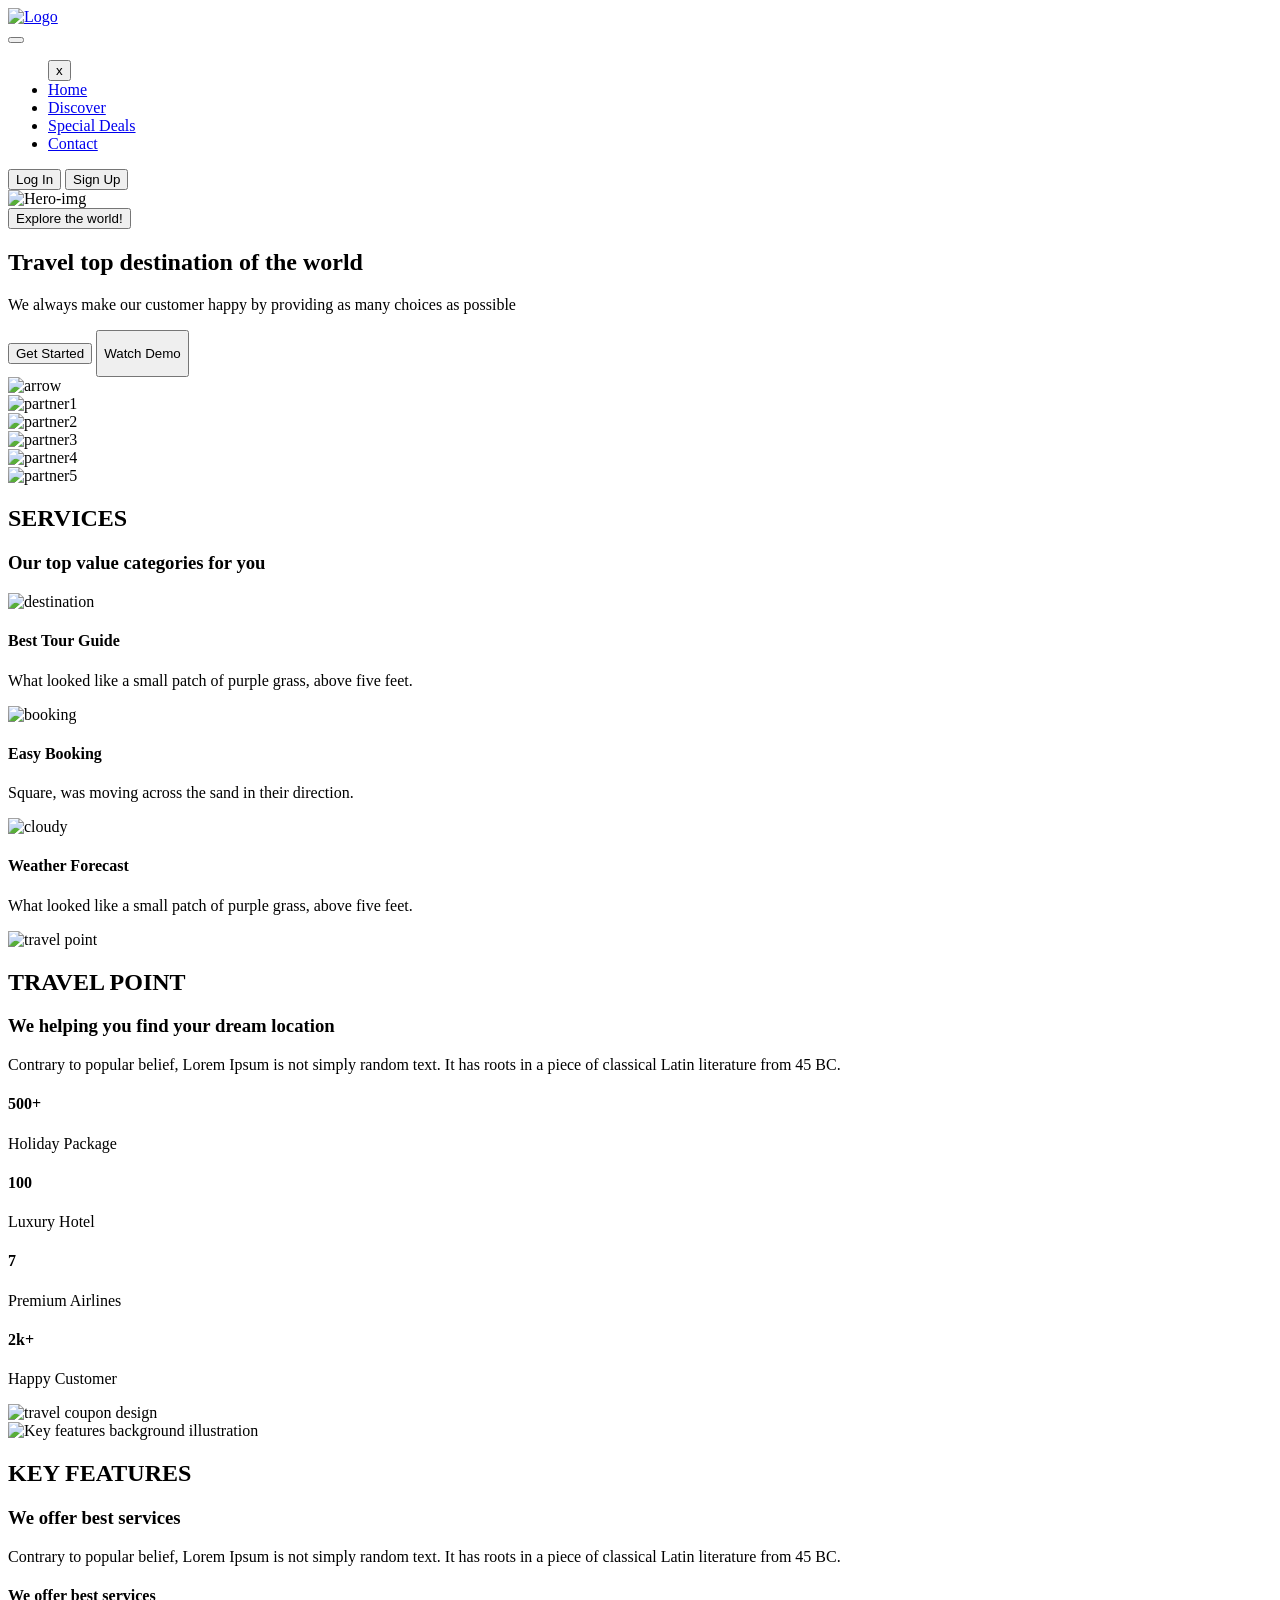
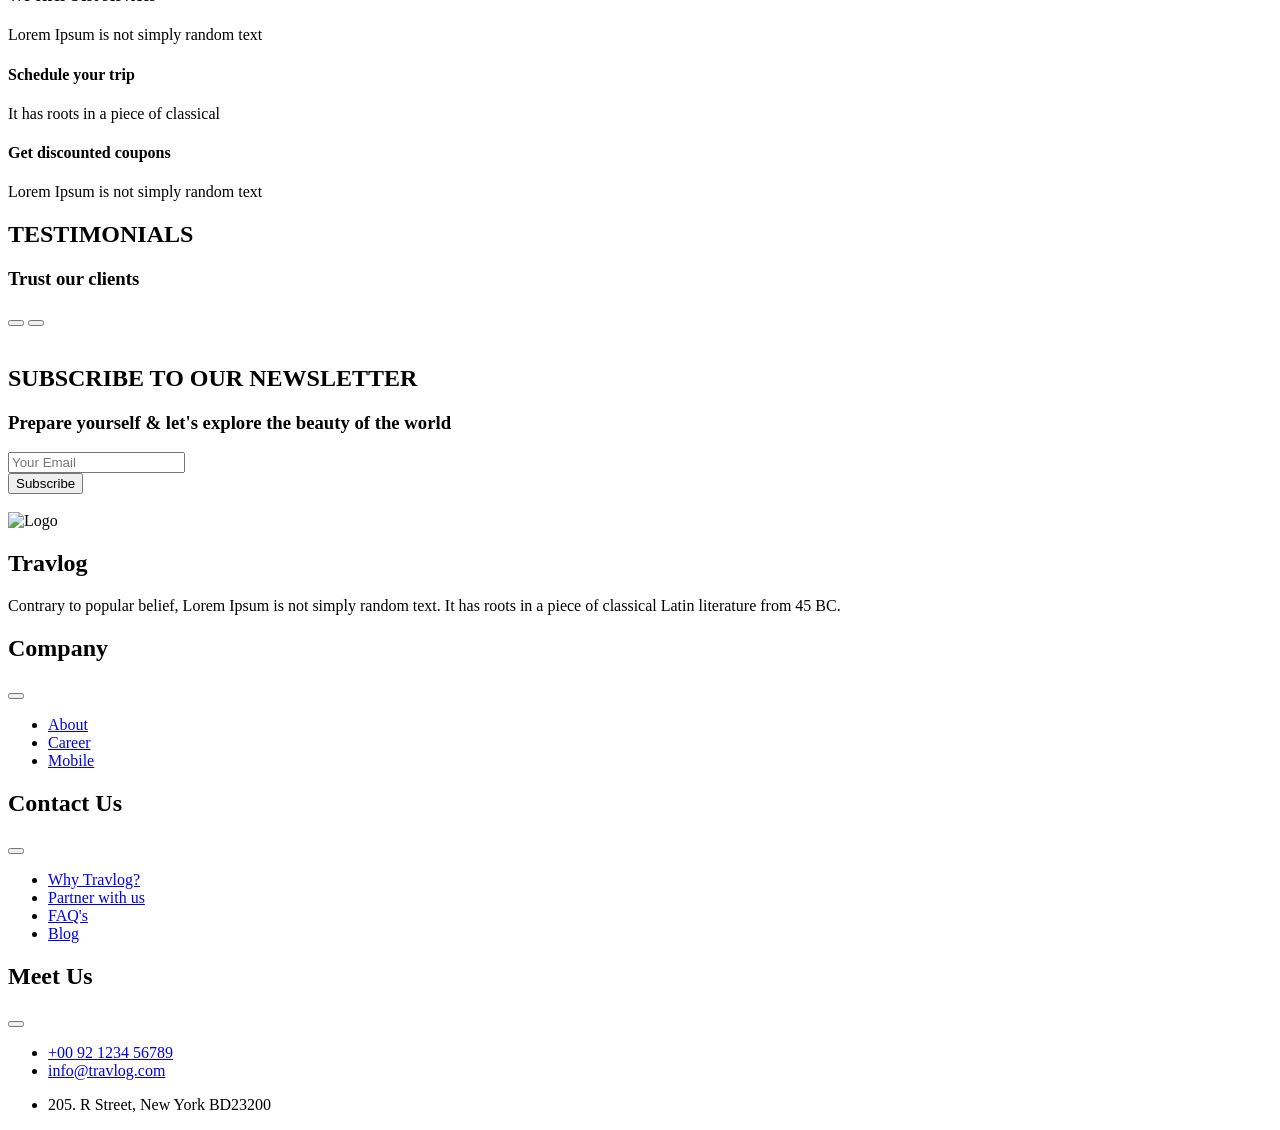
==== index.html @ 06a8e582 "Added main container with padding for each view width." ====
<!doctype html>
<html lang="en">
    <head>
        <meta charset="UTF-8" />
        <meta name="viewport" content="width=device-width, initial-scale=1.0" />
        <meta
            name="description"
            content="Base setup with SCSS architecture, reset, variables, mixins, and initial JS wiring."
        />
        <link rel="stylesheet" href="/assets/icons.css" />
        <link rel="stylesheet" href="src/styles/main.scss" />
        <title>Assignment 1</title>
    </head>

    <body>
        <div class="main-container">
            <!-- Header Section -->
            <section class="header_container">
                <a class="logo_container" href="#hero">
                    <img class="logo" src="/assets/img/logo.png" alt="Logo" />
                </a>
                <nav class="navbar">
                    <button
                        id="hamburger"
                        class="icon icon--hamburger"
                        type="button"
                        aria-label="Toggle navigation menu"
                    ></button>
                    <ul class="nav_item_container">
                        <button id="cross-btn" class="cross nav__item">
                            x
                        </button>
                        <li><a href="#hero" class="nav__item">Home</a></li>
                        <li>
                            <a href="#services" class="nav__item">Discover</a>
                        </li>
                        <li>
                            <a href="#key-feature" class="nav__item"
                                >Special Deals</a
                            >
                        </li>
                        <li><a href="#footer" class="nav__item">Contact</a></li>
                    </ul>
                </nav>
                <div class="login_signup_container">
                    <button class="nav__btn">Log In</button>
                    <button class="signup nav__btn">Sign Up</button>
                </div>
            </section>

            <!-- Hero Section -->
            <section id="hero" class="hero">
                <div class="hero__img-container">
                    <img
                        class="hero__img"
                        src="/assets/img/hero.png"
                        alt="Hero-img"
                    />
                </div>
                <div class="hero__desc-container">
                    <button
                        class="hero__button hero__button--explore"
                        aria-label="Explore the world"
                    >
                        <span>Explore the world!</span>
                        <i class="icon icon--bag" aria-hidden="true"></i>
                    </button>
                    <div class="hero__desc">
                        <h1
                            class="heading heading--xl hero__heading hero__heading--h1 line-clamp"
                        >
                            Travel
                            <span class="heading heading--pink"
                                >top destination</span
                            >
                            of the world
                        </h1>
                        <p
                            class="text text--sm text--gray hero__heading hero__heading--p line-clamp"
                        >
                            We always make our customer happy by providing
                            <span class="text hero__heading--span"
                                >as many choices as possible</span
                            >
                        </p>
                    </div>
                    <div class="hero__button-container">
                        <button class="btn btn--primary">Get Started</button>
                        <button
                            id="watch"
                            class="hero__button hero__button--watch btn btn--secondary"
                        >
                            <i class="icon icon--play" aria-hidden="true"></i>
                            <p class="link">Watch Demo</p>
                        </button>
                    </div>
                </div>
                <div>
                    <img
                        class="hero__arrow-img"
                        src="/assets/img/arrow.png"
                        alt="arrow"
                        aria-hidden="true"
                    />
                </div>
            </section>
            <div class="wrapper" aria-hidden="true">
                <div class="ellipse ellipse--primary ellipse--orange"></div>
            </div>

            <!-- Partner Section -->
            <section class="partner">
                <div class="partner__div-container">
                    <div>
                        <img
                            class="partner__img"
                            src="/assets/img/partner1.png"
                            alt="partner1"
                        />
                    </div>
                    <div>
                        <img
                            class="partner__img"
                            src="/assets/img/partner2.png"
                            alt="partner2"
                        />
                    </div>
                    <div>
                        <img
                            class="partner__img"
                            src="/assets/img/partner3.png"
                            alt="partner3"
                        />
                    </div>
                </div>
                <div class="partner__div-container">
                    <div>
                        <img
                            class="partner__img"
                            src="/assets/img/partner4.png"
                            alt="partner4"
                        />
                    </div>
                    <div>
                        <img
                            class="partner__img"
                            src="/assets/img/partner5.png"
                            alt="partner5"
                        />
                    </div>
                </div>
            </section>
            <div class="wrapper" aria-hidden="true">
                <div class="ellipse ellipse--secondary ellipse--yellow"></div>
            </div>

            <!-- Services Section -->
            <section id="services" class="services">
                <div class="services__heading-container">
                    <h2
                        class="heading heading--sm heading--pink services__heading line-clamp"
                    >
                        SERVICES
                    </h2>
                    <h3
                        class="heading heading--lg services__heading services__heading--h3 line-clamp"
                    >
                        Our top value categories for you
                    </h3>
                </div>
                <div class="services__card-container">
                    <div class="card services__card">
                        <img
                            class="services__img"
                            src="/assets/img/destination.png"
                            alt="destination"
                        />
                        <h4
                            class="heading heading--md services__card-heading line-clamp"
                        >
                            Best Tour Guide
                        </h4>
                        <p
                            class="text text--md text--gray text--center line-clamp"
                        >
                            What looked like a small patch of purple grass,
                            above five feet.
                        </p>
                    </div>
                    <div class="card services__card">
                        <img
                            class="services__img"
                            src="/assets/img/booking.png"
                            alt="booking"
                        />
                        <h4
                            class="heading heading--md services__card-heading line-clamp"
                        >
                            Easy Booking
                        </h4>
                        <p
                            class="text text--md text--gray text--center line-clamp"
                        >
                            Square, was moving across the sand in their
                            direction.
                        </p>
                    </div>
                    <div class="card services__card services__card--extra">
                        <img
                            class="services__img"
                            src="/assets/img/cloudy.png"
                            alt="cloudy"
                        />
                        <h4
                            class="heading heading--md services__card-heading line-clamp"
                        >
                            Weather Forecast
                        </h4>
                        <p
                            class="text text--md text--gray text--center line-clamp"
                        >
                            What looked like a small patch of purple grass,
                            above five feet.
                        </p>
                    </div>
                </div>
            </section>

            <!-- Travel Point Section -->
            <section class="travel">
                <div class="travel__img-container">
                    <img
                        class="travel__img"
                        src="/assets/img/travel_point.png"
                        alt="travel point"
                    />
                </div>
                <div class="travel__desc">
                    <h2
                        class="heading heading--sm heading--pink travel__heading line-clamp"
                    >
                        TRAVEL POINT
                    </h2>
                    <h3
                        class="heading heading--lg travel__heading travel__heading--h3 line-clamp"
                    >
                        We helping you find your dream location
                    </h3>
                    <p
                        class="text text--sm text--gray text--mt text--center travel__heading line-clamp"
                    >
                        Contrary to popular belief, Lorem Ipsum is not simply
                        random text. It has roots in a piece of classical Latin
                        literature from 45 BC.
                    </p>
                    <div class="travel__card-container">
                        <div class="card travel__card">
                            <h4 class="travel__card-heading">500+</h4>
                            <p class="text text--md">Holiday Package</p>
                        </div>
                        <div class="card travel__card">
                            <h4 class="travel__card-heading">100</h4>
                            <p class="text text--md">Luxury Hotel</p>
                        </div>
                        <div class="card travel__card">
                            <h4 class="travel__card-heading">7</h4>
                            <p class="text text--md">Premium Airlines</p>
                        </div>
                        <div class="card travel__card">
                            <h4 class="travel__card-heading">2k+</h4>
                            <p class="text text--md">Happy Customer</p>
                        </div>
                    </div>
                    <img
                        class="travel__img travel__img--abs"
                        src="/assets/img/travel_point_2.png"
                        alt="travel coupon design"
                    />
                </div>
            </section>

            <!-- Key Features Section -->
            <section id="key-feature" class="key-feature">
                <div class="key-feature__img-container">
                    <img
                        class="key-feature__img"
                        src="/assets/img/key_feature_background.png"
                        alt="Key features background illustration"
                    />
                </div>
                <div class="key-feature__desc">
                    <div class="key-feature__heading-container">
                        <h2
                            class="heading heading--sm heading--pink key-feature__heading line-clamp"
                        >
                            KEY FEATURES
                        </h2>
                        <h3
                            class="heading heading--lg key-feature__heading key-feature__heading--h3 line-clamp"
                        >
                            We offer best services
                        </h3>
                        <p
                            class="text text--sm text--gray text--center text--mt key-feature__heading line-clamp"
                        >
                            Contrary to popular belief, Lorem Ipsum is not
                            simply random text. It has roots in a piece of
                            classical Latin literature
                            <span class="text key-feature__heading--span"
                                >from 45 BC.</span
                            >
                        </p>
                    </div>
                    <div class="key-feature__card-container">
                        <div class="card key-feature__card">
                            <div
                                class="key-feature__icon-container key-feature__icon-container--orange"
                            >
                                <i class="icon icon--location"></i>
                            </div>
                            <div>
                                <h4
                                    class="heading heading--md key-feature__card-text key-feature__card-text--h4 line-clamp"
                                >
                                    We offer best services
                                </h4>
                                <p
                                    class="text text--md text--gray key-feature__card-text line-clamp"
                                >
                                    Lorem Ipsum is not simply random text
                                </p>
                            </div>
                        </div>
                        <div class="card key-feature__card">
                            <div
                                class="key-feature__icon-container key-feature__icon-container--yellow"
                            >
                                <i class="icon icon--calendar"></i>
                            </div>
                            <div>
                                <h4
                                    class="heading heading--md key-feature__card-text key-feature__card-text--h4 line-clamp"
                                >
                                    Schedule your trip
                                </h4>
                                <p
                                    class="text text--md text--gray key-feature__card-text line-clamp"
                                >
                                    It has roots in a piece of classical
                                </p>
                            </div>
                        </div>
                        <div class="card key-feature__card">
                            <div
                                class="key-feature__icon-container key-feature__icon-container--pink"
                            >
                                <i class="icon icon--coupon"></i>
                            </div>
                            <div>
                                <h4
                                    class="heading heading--md key-feature__card-text key-feature__card-text--h4 line-clamp"
                                >
                                    Get discounted coupons
                                </h4>
                                <p
                                    class="text text--md text--gray key-feature__card-text line-clamp"
                                >
                                    Lorem Ipsum is not simply random text
                                </p>
                            </div>
                        </div>
                    </div>
                </div>
            </section>

            <!-- Testimonial Section -->
            <section class="testimonial">
                <h2
                    class="heading heading--sm heading--pink testimonial__heading--h2 line-clamp"
                >
                    TESTIMONIALS
                </h2>
                <h3 class="heading heading--lg testimonial__heading line-clamp">
                    Trust our clients
                </h3>
                <div class="glide">
                    <div class="glide__track" data-glide-el="track">
                        <ul id="carousel-container" class="glide__slides"></ul>
                    </div>
                    <div
                        id="bullet-container"
                        class="glide__bullets glide__bullet-container"
                        data-glide-el="controls[nav]"
                    ></div>
                    <div
                        class="glide__arrows glide__arrow-container"
                        data-glide-el="controls"
                    >
                        <button
                            class="glide__arrow glide__arrow--left btn btn--secondary"
                            data-glide-dir="<"
                            aria-label="carousel left arrow"
                        >
                            <i class="icon icon--arrow-left"></i>
                        </button>
                        <button
                            class="glide__arrow glide__arrow--right btn btn--primary"
                            data-glide-dir=">"
                            aria-label="carousel left arrow"
                        >
                            <i class="icon icon--arrow-right"></i>
                        </button>
                    </div>
                </div>
            </section>

            <!-- News Letter Section -->
            <section class="newsletter">
                <img
                    class="newsletter__img"
                    src="/assets/img/newsletter_design.png"
                    alt=""
                    aria-hidden="true"
                />
                <h2 class="heading heading--sm heading--pink line-clamp">
                    SUBSCRIBE TO OUR NEWSLETTER
                </h2>
                <h3 class="heading heading--lg newsletter__heading line-clamp">
                    Prepare yourself & let's explore the beauty of the world
                </h3>
                <form class="newsletter__desc">
                    <div class="newsletter__input-container">
                        <i class="icon icon--mail"></i>
                        <input
                            class="newsletter__input"
                            type="email"
                            placeholder="Your Email"
                            required
                        />
                    </div>
                    <button
                        class="btn btn--primary newsletter__button"
                        type="submit"
                    >
                        Subscribe
                    </button>
                </form>
                <img
                    class="newsletter__img newsletter__img--waves"
                    src="/assets/img/subscribe_design.png"
                    alt=""
                    aria-hidden="true"
                />
            </section>

            <!-- Footer Section -->
            <section id="footer" class="footer">
                <div class="footer__heading-container">
                    <div class="footer__img-container">
                        <img
                            class="footer__img"
                            src="/assets/img/logo.png"
                            alt="Logo"
                        />
                        <h1 class="footer__heading">Travlog</h1>
                    </div>
                    <p class="footer__heading footer__heading--p line-clamp">
                        Contrary to popular belief, Lorem Ipsum is not simply
                        random text. It has roots in a piece of classical Latin
                        literature from 45 BC.
                    </p>
                    <div class="footer__icon-container">
                        <a
                            href="https://facebook.com"
                            target="_blank"
                            rel="noopener noreferrer"
                            class="footer__icon-wrapper footer__icon-wrapper--facebook"
                            aria-label="icon facebook"
                        >
                            <i class="icon icon--facebook"></i>
                        </a>
                        <a
                            href="https://x.com"
                            target="_blank"
                            rel="noopener noreferrer"
                            class="footer__icon-wrapper"
                            aria-label="icon twitter"
                        >
                            <i class="icon icon--twitter"></i>
                        </a>
                        <a
                            href="https://instagram.com"
                            target="_blank"
                            rel="noopener noreferrer"
                            class="footer__icon-wrapper"
                            aria-label="icon instagram"
                        >
                            <i class="icon icon--instagram"></i>
                        </a>
                    </div>
                </div>
                <div class="footer__desc-container">
                    <div class="list">
                        <div class="list__heading-container">
                            <h2 class="list__heading">Company</h2>
                            <button
                                class="icon icon--arrow-circle list__icon"
                                data-target="list-1"
                            ></button>
                        </div>
                        <ul
                            id="list-1"
                            class="list__item-container list__item-container--hidden"
                        >
                            <li class="text text--sm text--gray list__item">
                                <a class="list__item-link" href="#">About</a>
                            </li>
                            <li class="text text--sm text--gray list__item">
                                <a class="list__item-link" href="#">Career</a>
                            </li>
                            <li class="text text--sm text--gray list__item">
                                <a class="list__item-link" href="#">Mobile</a>
                            </li>
                        </ul>
                    </div>
                    <div class="list">
                        <div class="list__heading-container">
                            <h2 class="list__heading">
                                Contact
                                <span class="list__heading--span">Us</span>
                            </h2>
                            <button
                                class="icon icon--arrow-circle list__icon"
                                data-target="list-2"
                            ></button>
                        </div>
                        <ul
                            id="list-2"
                            class="list__item-container list__item-container--hidden"
                        >
                            <li class="text text--sm text--gray list__item">
                                <a class="list__item-link" href="#"
                                    >Why Travlog?</a
                                >
                            </li>
                            <li class="text text--sm text--gray list__item">
                                <a class="list__item-link" href="#"
                                    >Partner with us</a
                                >
                            </li>
                            <li class="text text--sm text--gray list__item">
                                <a class="list__item-link" href="#">FAQ's</a>
                            </li>
                            <li class="text text--sm text--gray list__item">
                                <a class="list__item-link" href="#">Blog</a>
                            </li>
                        </ul>
                    </div>
                    <div class="list">
                        <div class="list__heading-container">
                            <h2 class="list__heading">Meet Us</h2>
                            <button
                                class="icon icon--arrow-circle list__icon"
                                data-target="list-3"
                            ></button>
                        </div>
                        <ul
                            id="list-3"
                            class="list__item-container list__item-container--hidden"
                        >
                            <li class="text text--sm text--gray list__item">
                                <a
                                    class="list__item-link"
                                    href="tel:+00 92 1234 56789"
                                    >+00 92 1234 56789</a
                                >
                            </li>
                            <li class="text text--sm text--gray list__item">
                                <a
                                    class="list__item-link"
                                    href="mailto:info@travlog.com"
                                    >info@travlog.com</a
                                >
                            </li>
                            <li class="text text--sm text--gray list__item">
                                <p class="list__item-link">
                                    205. R Street, New York
                                    <span class="list__item-link--span"
                                        >BD23200</span
                                    >
                                </p>
                            </li>
                        </ul>
                    </div>
                </div>
            </section>
        </div>

        <script type="module" src="src/script/index.js"></script>
    </body>
</html>
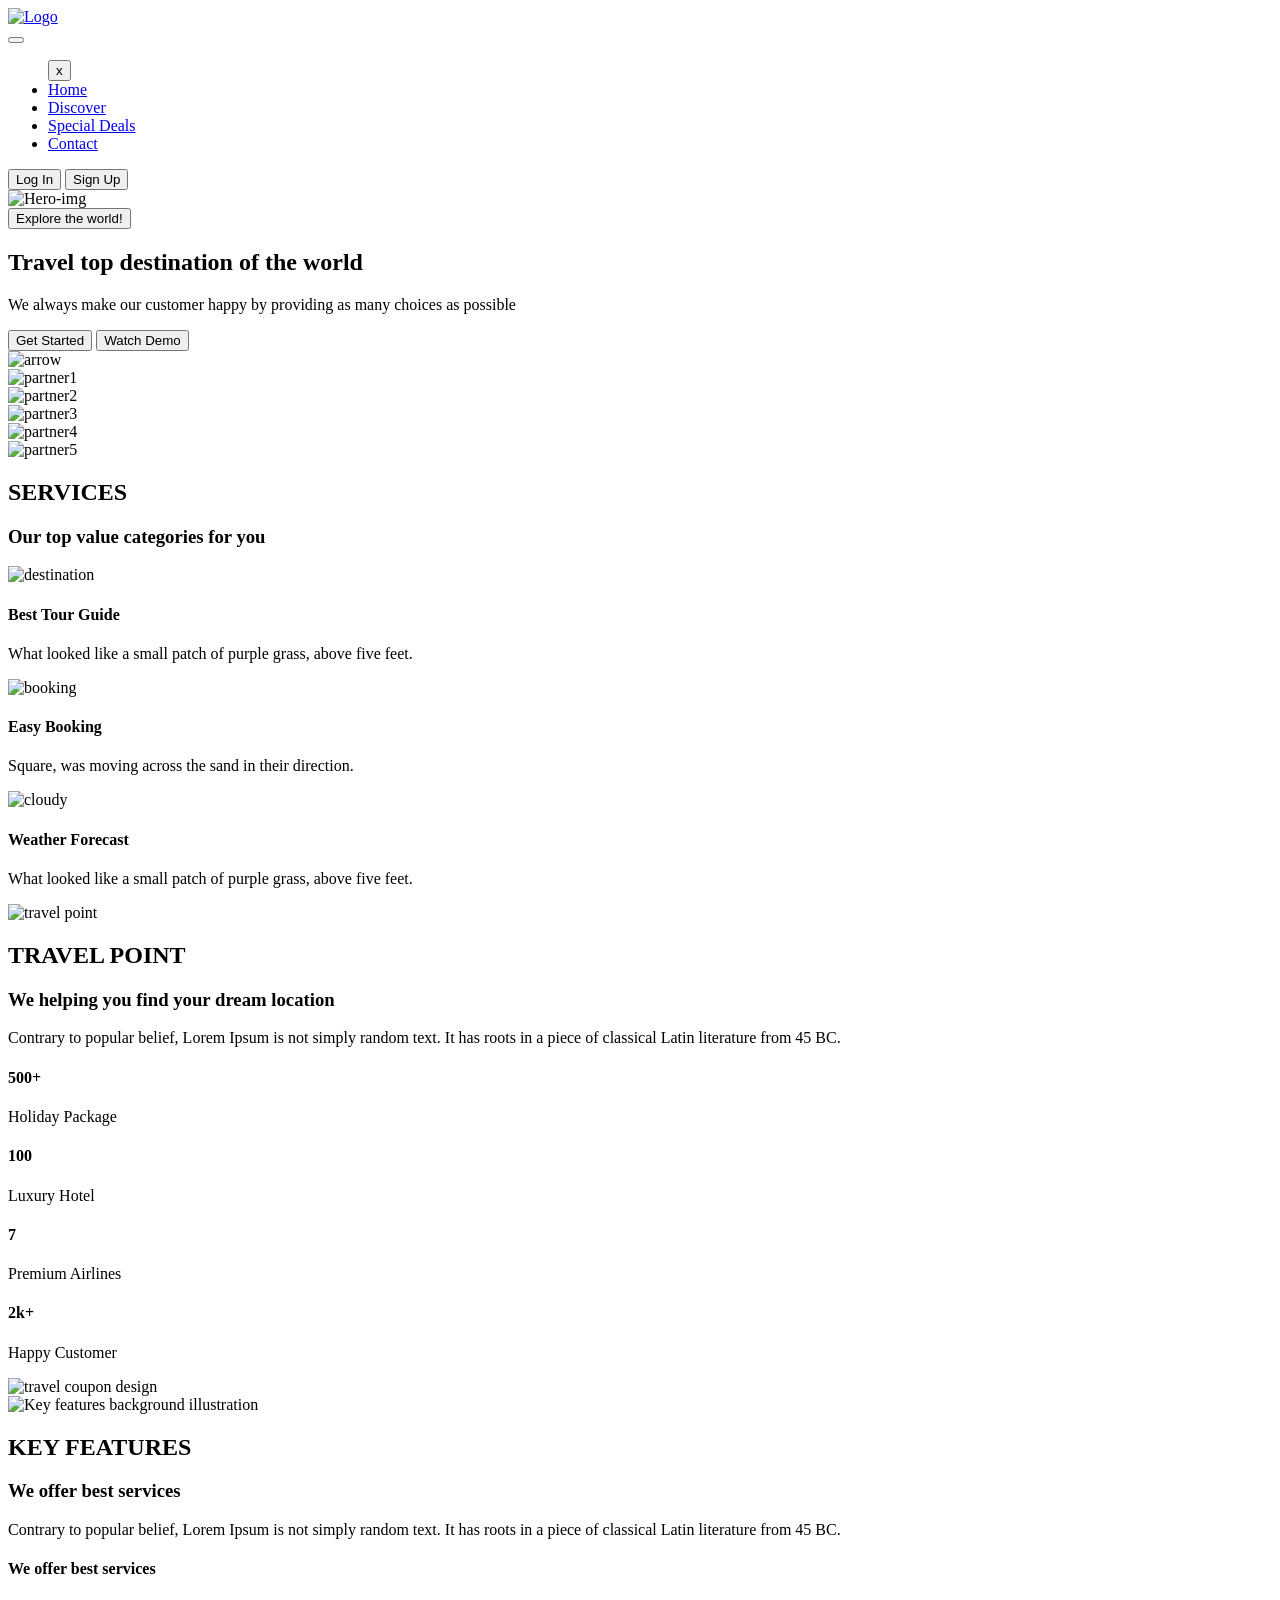
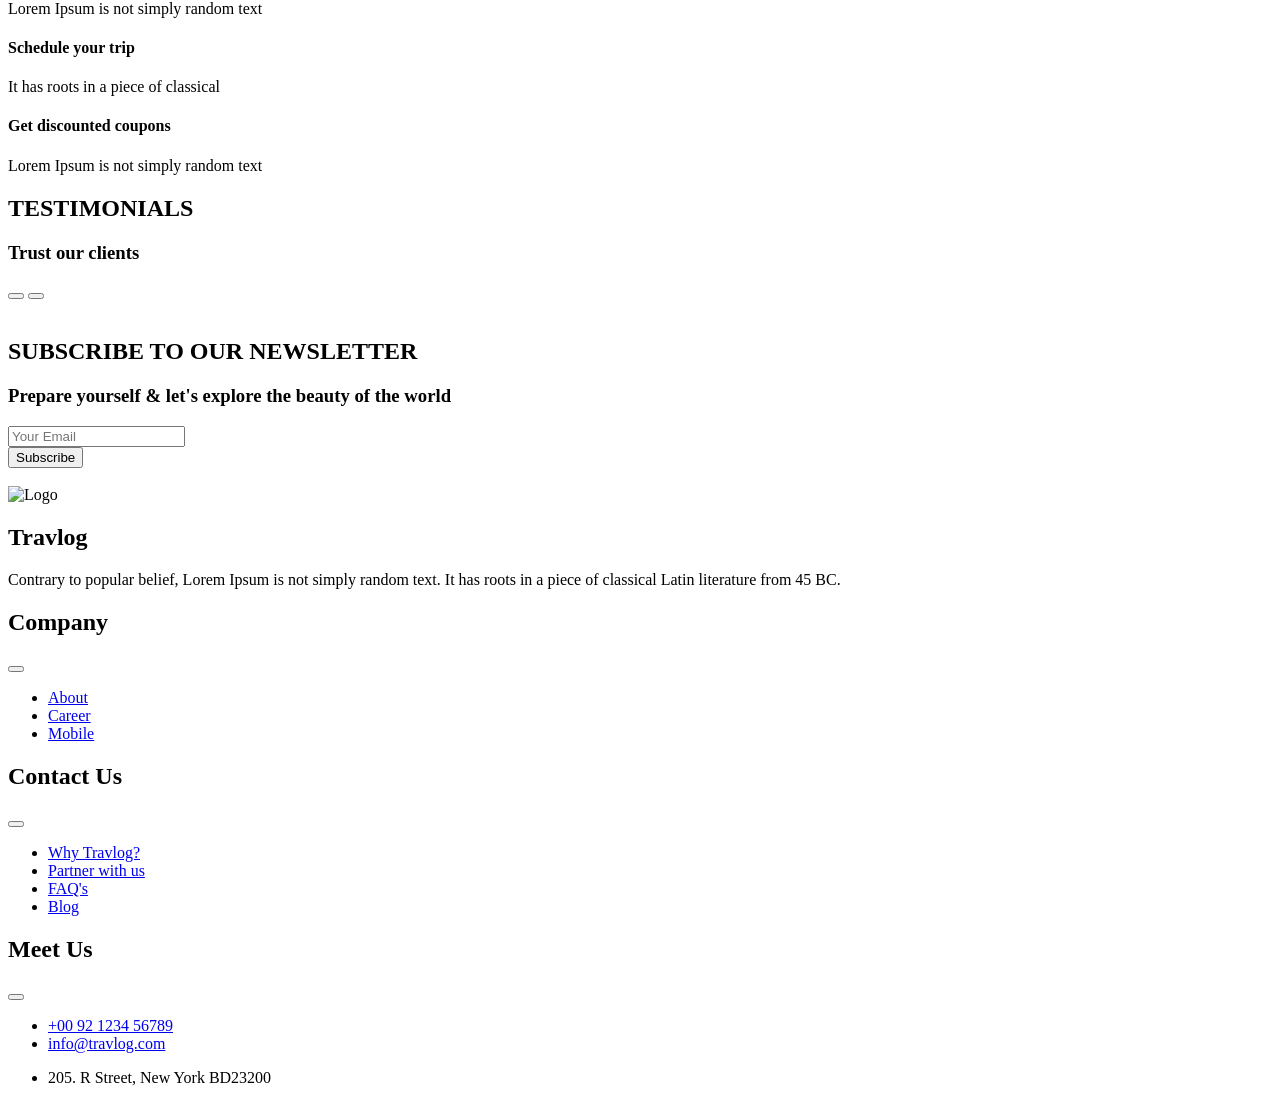
==== commit fd846937: "review fixes." ====
--- a/index.html
+++ b/index.html
@@ -91,7 +91,7 @@
                             class="hero__button hero__button--watch btn btn--secondary"
                         >
                             <i class="icon icon--play" aria-hidden="true"></i>
-                            <p class="link">Watch Demo</p>
+                            <span class="link">Watch Demo</span>
                         </button>
                     </div>
                 </div>
@@ -236,23 +236,25 @@
                     />
                 </div>
                 <div class="travel__desc">
-                    <h2
-                        class="heading heading--sm heading--pink travel__heading line-clamp"
-                    >
-                        TRAVEL POINT
-                    </h2>
-                    <h3
-                        class="heading heading--lg travel__heading travel__heading--h3 line-clamp"
-                    >
-                        We helping you find your dream location
-                    </h3>
-                    <p
-                        class="text text--sm text--gray text--mt text--center travel__heading line-clamp"
-                    >
-                        Contrary to popular belief, Lorem Ipsum is not simply
-                        random text. It has roots in a piece of classical Latin
-                        literature from 45 BC.
-                    </p>
+                    <div class="travel__heading-container">
+                        <h2
+                            class="heading heading--sm heading--pink travel__heading line-clamp"
+                        >
+                            TRAVEL POINT
+                        </h2>
+                        <h3
+                            class="heading heading--lg travel__heading travel__heading--h3 line-clamp"
+                        >
+                            We helping you find your dream location
+                        </h3>
+                        <p
+                            class="text text--sm text--gray text--center travel__heading line-clamp"
+                        >
+                            Contrary to popular belief, Lorem Ipsum is not
+                            simply random text. It has roots in a piece of
+                            classical Latin literature from 45 BC.
+                        </p>
+                    </div>
                     <div class="travel__card-container">
                         <div class="card travel__card">
                             <h4 class="travel__card-heading">500+</h4>
@@ -301,7 +303,7 @@
                             We offer best services
                         </h3>
                         <p
-                            class="text text--sm text--gray text--center text--mt key-feature__heading line-clamp"
+                            class="text text--sm text--gray text--center key-feature__heading line-clamp"
                         >
                             Contrary to popular belief, Lorem Ipsum is not
                             simply random text. It has roots in a piece of
@@ -318,7 +320,7 @@
                             >
                                 <i class="icon icon--location"></i>
                             </div>
-                            <div>
+                            <div class="key-feature__card-desc">
                                 <h4
                                     class="heading heading--md key-feature__card-text key-feature__card-text--h4 line-clamp"
                                 >
@@ -337,7 +339,7 @@
                             >
                                 <i class="icon icon--calendar"></i>
                             </div>
-                            <div>
+                            <div class="key-feature__card-desc">
                                 <h4
                                     class="heading heading--md key-feature__card-text key-feature__card-text--h4 line-clamp"
                                 >
@@ -356,7 +358,7 @@
                             >
                                 <i class="icon icon--coupon"></i>
                             </div>
-                            <div>
+                            <div class="key-feature__card-desc">
                                 <h4
                                     class="heading heading--md key-feature__card-text key-feature__card-text--h4 line-clamp"
                                 >
@@ -375,14 +377,18 @@
 
             <!-- Testimonial Section -->
             <section class="testimonial">
-                <h2
-                    class="heading heading--sm heading--pink testimonial__heading--h2 line-clamp"
-                >
-                    TESTIMONIALS
-                </h2>
-                <h3 class="heading heading--lg testimonial__heading line-clamp">
-                    Trust our clients
-                </h3>
+                <div class="testimonial__heading-container">
+                    <h2
+                        class="heading heading--sm heading--pink testimonial__heading--h2 line-clamp"
+                    >
+                        TESTIMONIALS
+                    </h2>
+                    <h3
+                        class="heading heading--lg testimonial__heading line-clamp"
+                    >
+                        Trust our clients
+                    </h3>
+                </div>
                 <div class="glide">
                     <div class="glide__track" data-glide-el="track">
                         <ul id="carousel-container" class="glide__slides"></ul>
@@ -422,12 +428,16 @@
                     alt=""
                     aria-hidden="true"
                 />
-                <h2 class="heading heading--sm heading--pink line-clamp">
-                    SUBSCRIBE TO OUR NEWSLETTER
-                </h2>
-                <h3 class="heading heading--lg newsletter__heading line-clamp">
-                    Prepare yourself & let's explore the beauty of the world
-                </h3>
+                <div class="newsletter__heading-container">
+                    <h2 class="heading heading--sm heading--pink line-clamp">
+                        SUBSCRIBE TO OUR NEWSLETTER
+                    </h2>
+                    <h3
+                        class="heading heading--lg newsletter__heading line-clamp"
+                    >
+                        Prepare yourself & let's explore the beauty of the world
+                    </h3>
+                </div>
                 <form class="newsletter__desc">
                     <div class="newsletter__input-container">
                         <i class="icon icon--mail"></i>
@@ -571,7 +581,7 @@
                             <li class="text text--sm text--gray list__item">
                                 <a
                                     class="list__item-link"
-                                    href="tel:+00 92 1234 56789"
+                                    href="tel:+0092123456789"
                                     >+00 92 1234 56789</a
                                 >
                             </li>
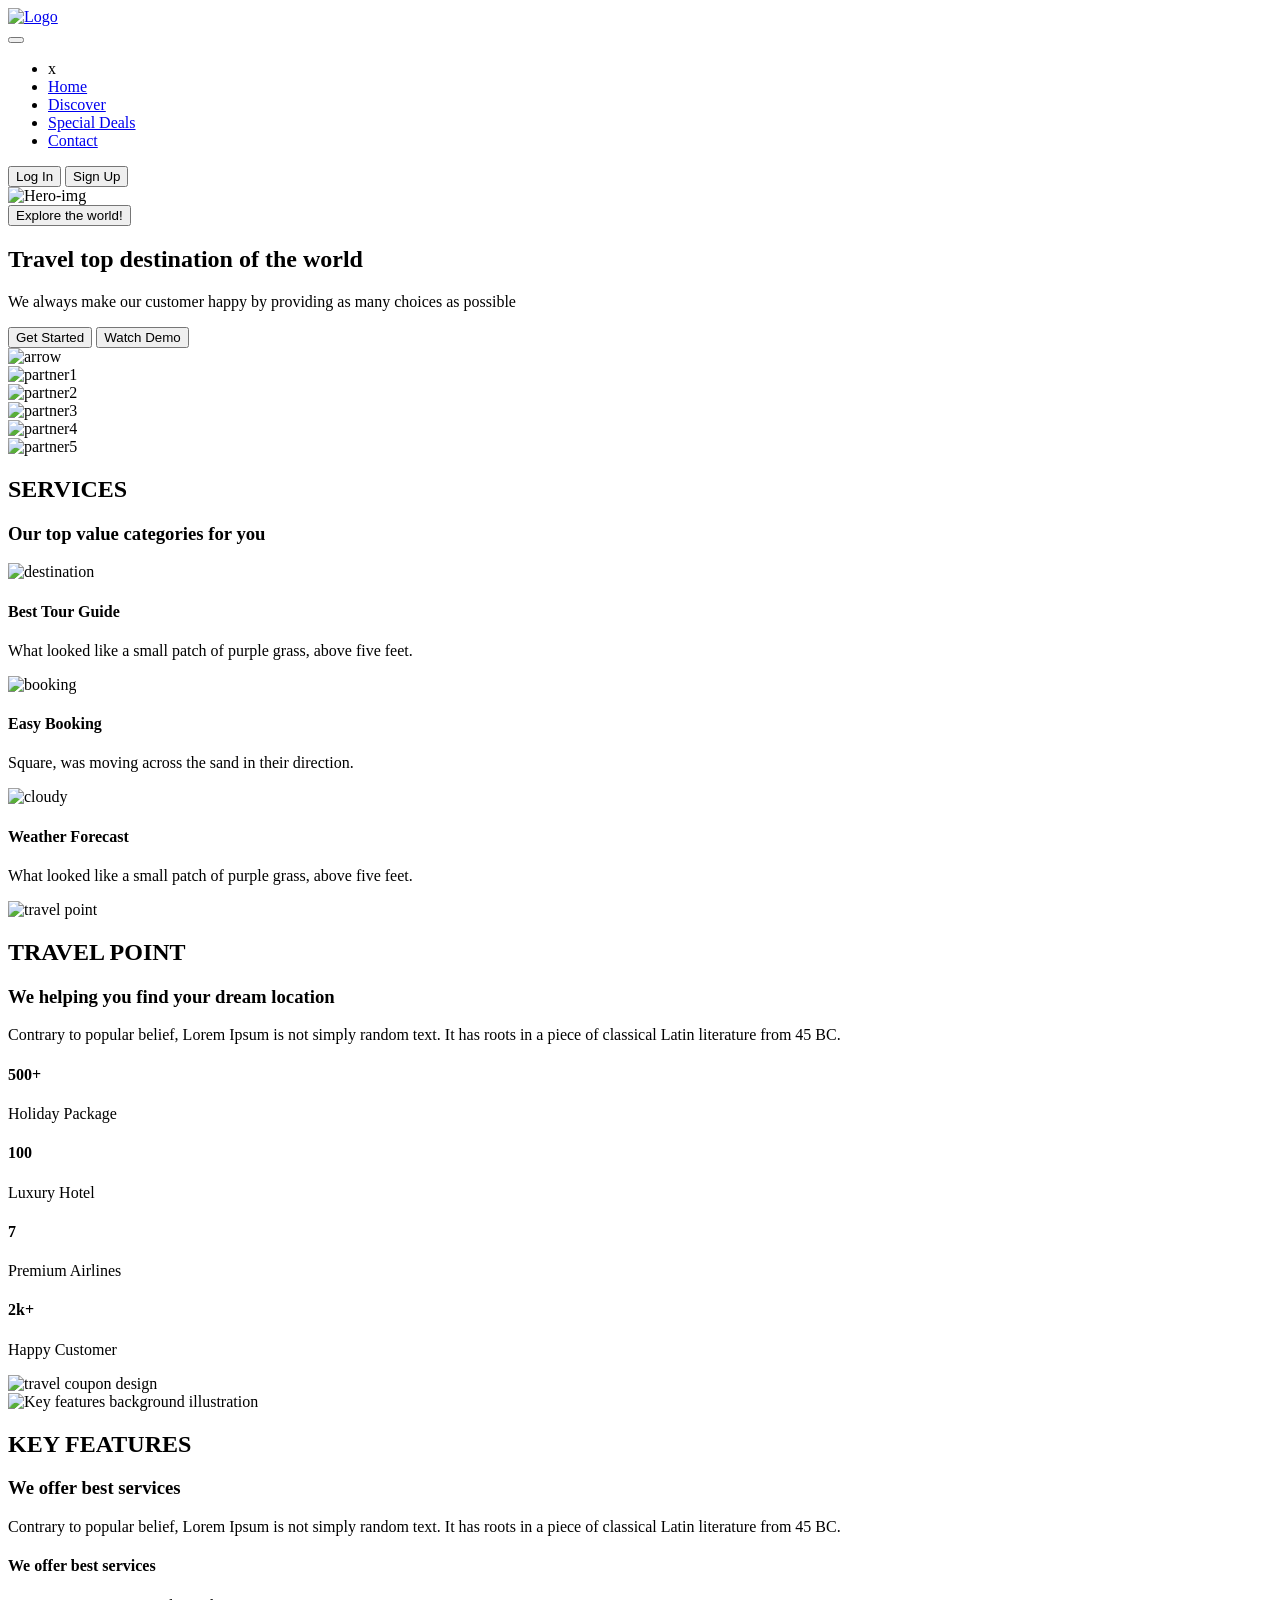
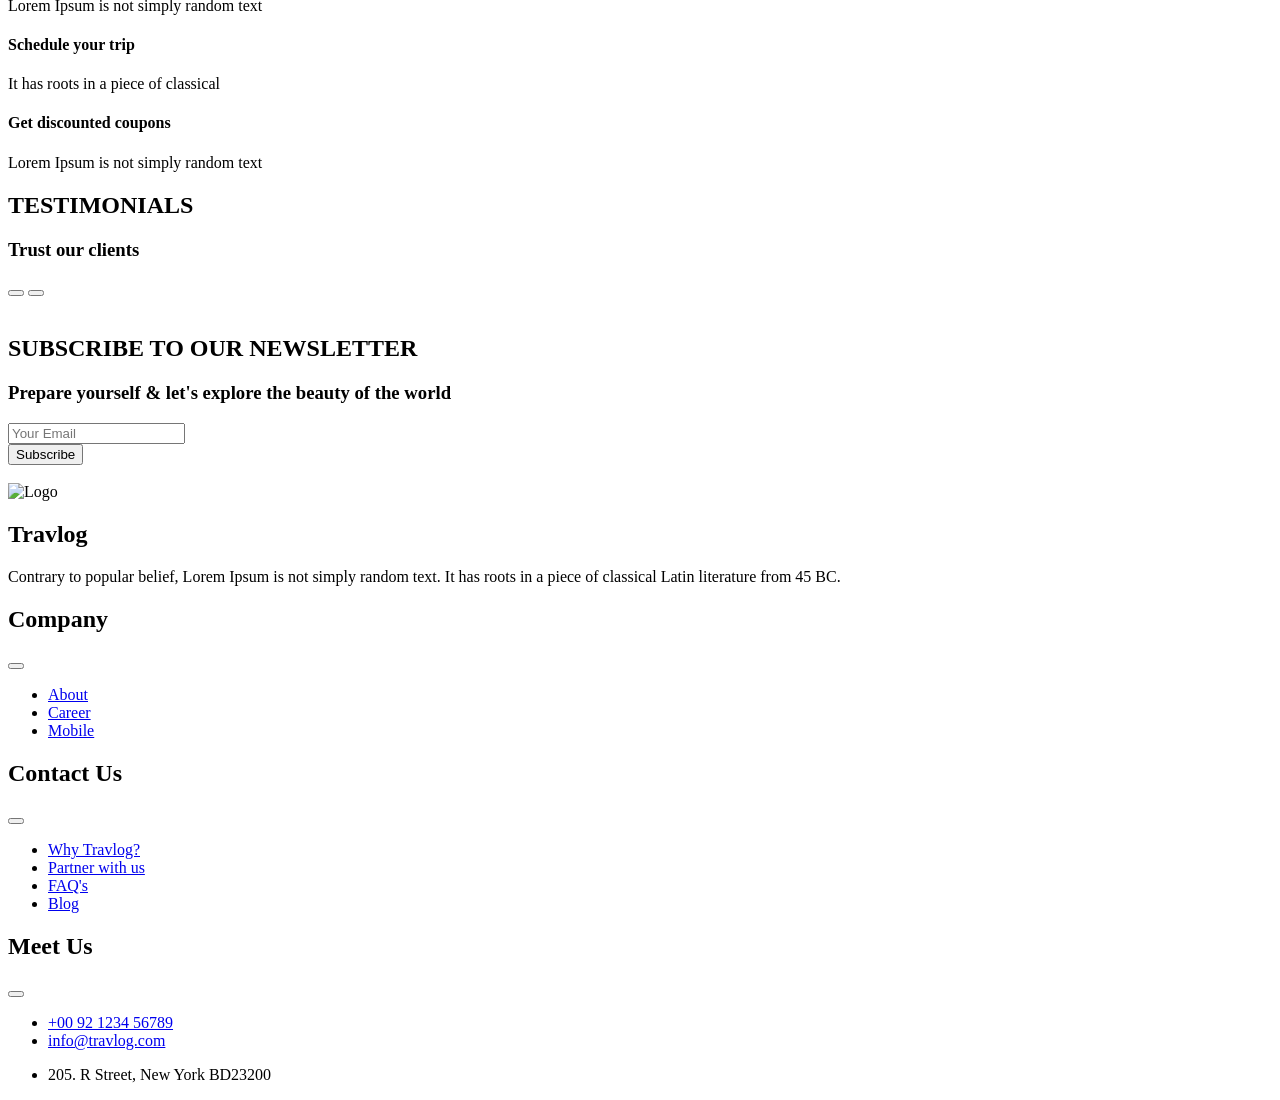
==== commit 7c418dda: "review fixes." ====
--- a/index.html
+++ b/index.html
@@ -27,9 +27,14 @@
                         aria-label="Toggle navigation menu"
                     ></button>
                     <ul class="nav_item_container">
-                        <button id="cross-btn" class="cross nav__item">
+                        <li
+                            id="cross-btn"
+                            class="cross nav__item"
+                            type="button"
+                            tabindex="0"
+                        >
                             x
-                        </button>
+                        </li>
                         <li><a href="#hero" class="nav__item">Home</a></li>
                         <li>
                             <a href="#services" class="nav__item">Discover</a>
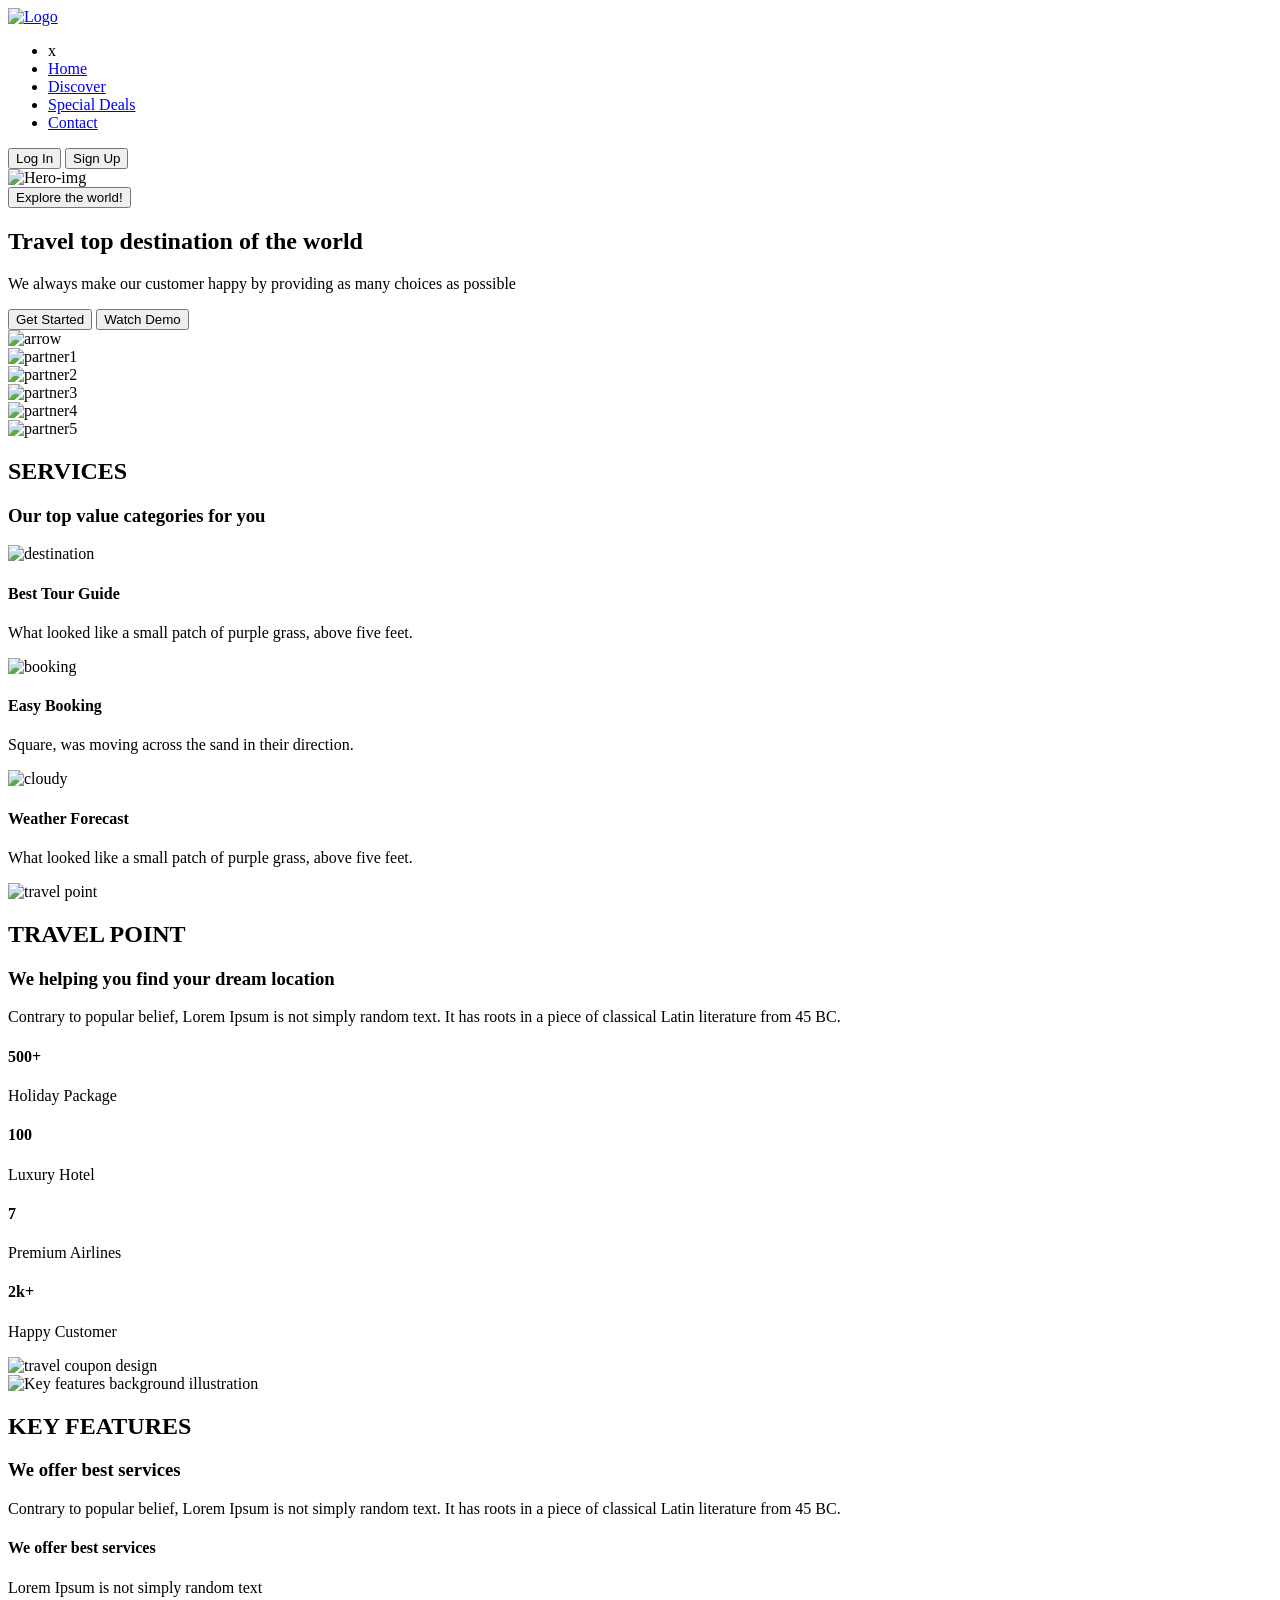
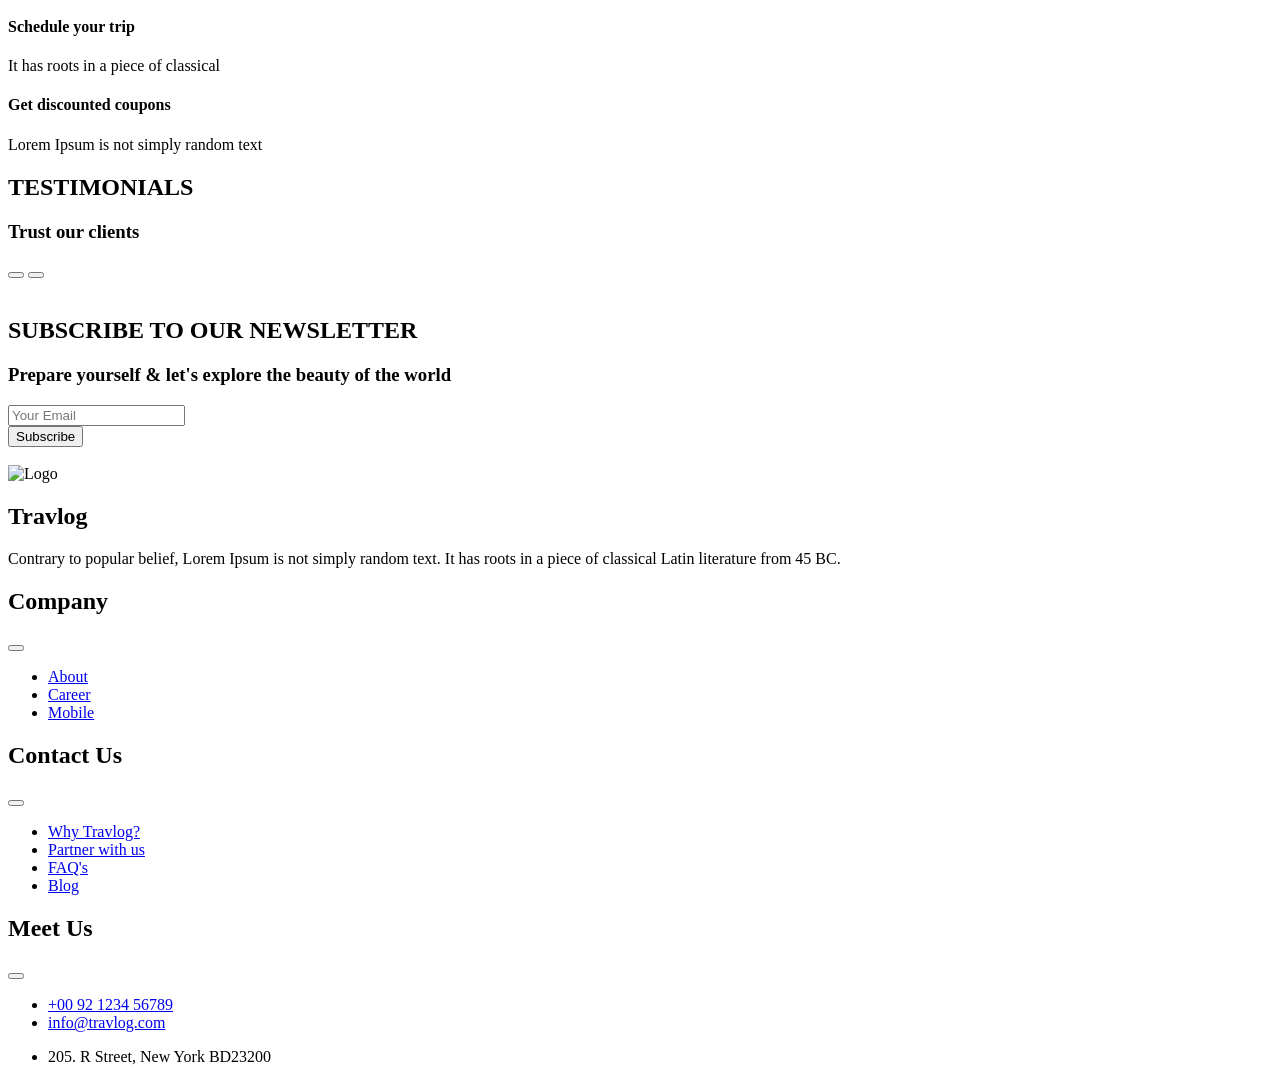
==== commit 5c316428: "review fixes." ====
--- a/index.html
+++ b/index.html
@@ -20,12 +20,13 @@
                     <img class="logo" src="/assets/img/logo.png" alt="Logo" />
                 </a>
                 <nav class="navbar">
-                    <button
+                    <i
                         id="hamburger"
                         class="icon icon--hamburger"
-                        type="button"
+                        role="button"
                         aria-label="Toggle navigation menu"
-                    ></button>
+                        tabindex="0"
+                    ></i>
                     <ul class="nav_item_container">
                         <li
                             id="cross-btn"
@@ -115,7 +116,7 @@
 
             <!-- Partner Section -->
             <section class="partner">
-                <div class="partner__div-container">
+                <div class="partner__container">
                     <div>
                         <img
                             class="partner__img"
@@ -138,7 +139,7 @@
                         />
                     </div>
                 </div>
-                <div class="partner__div-container">
+                <div class="partner__container">
                     <div>
                         <img
                             class="partner__img"
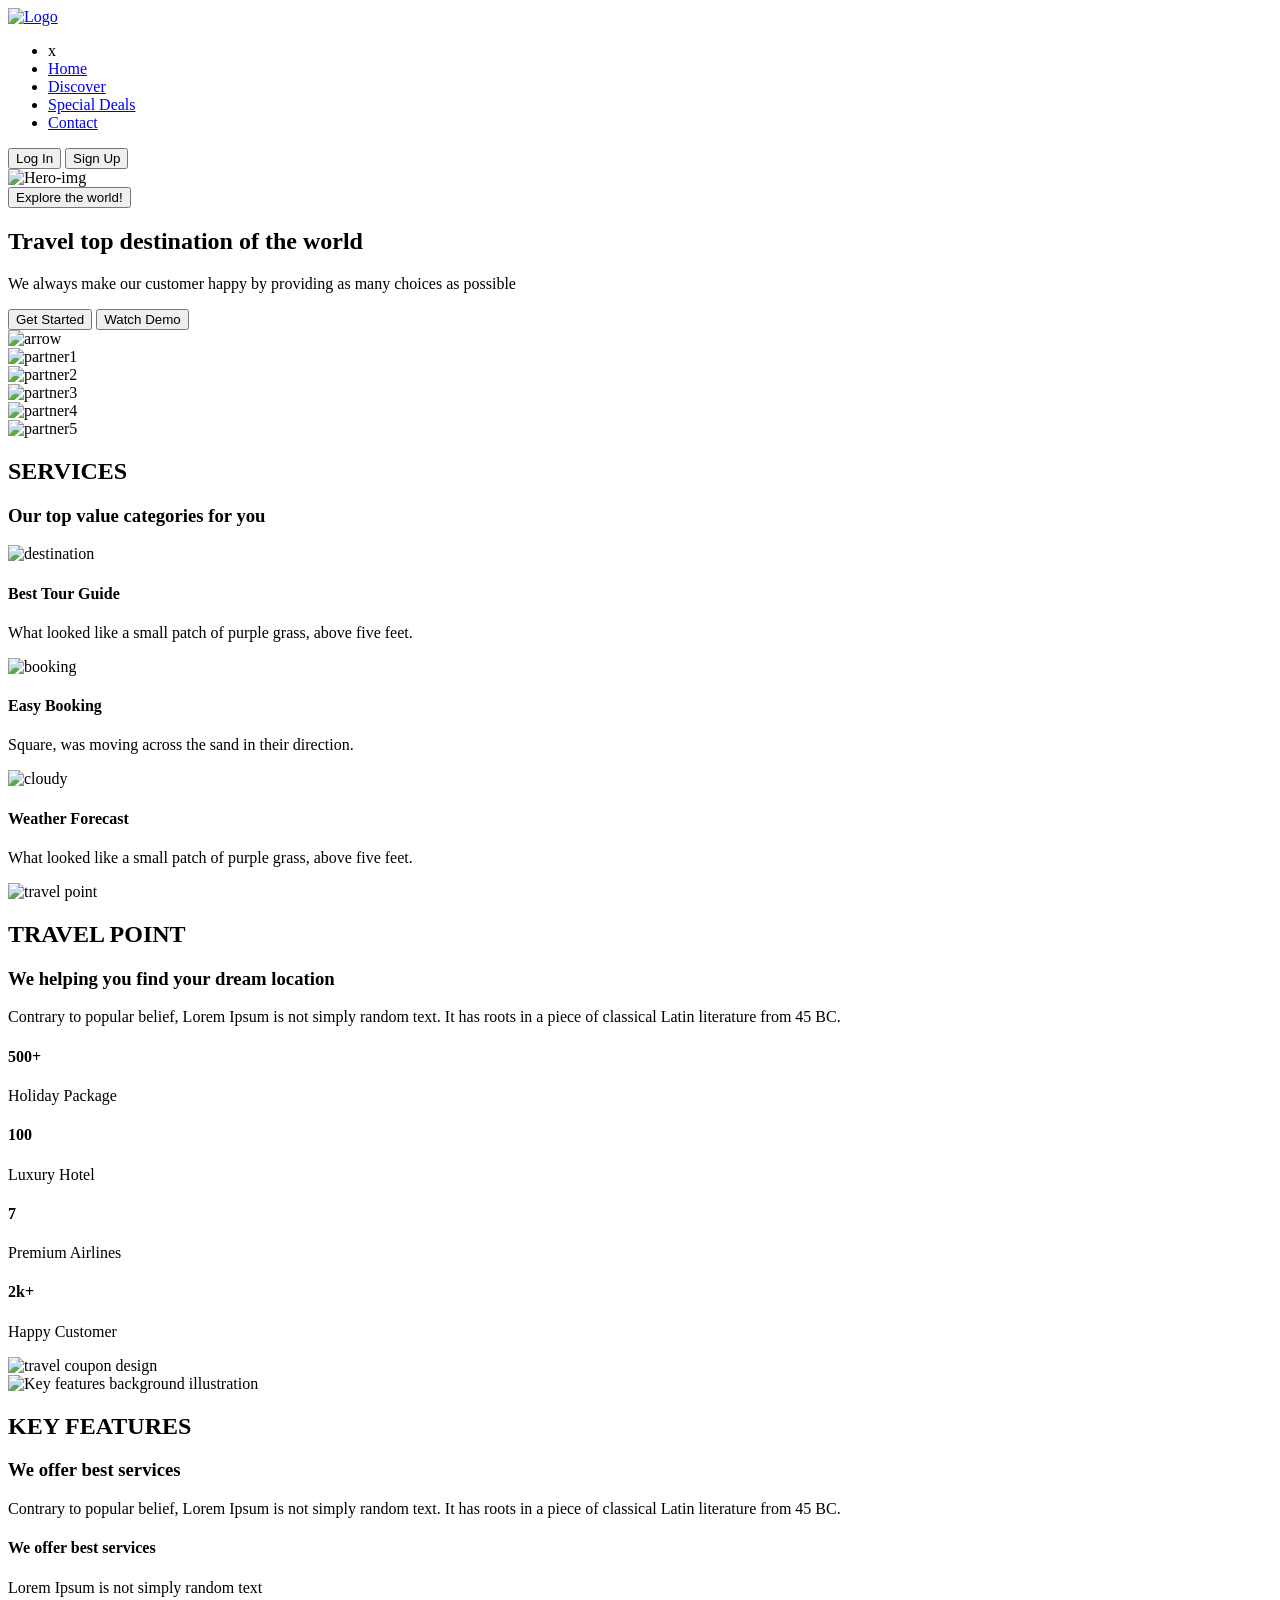
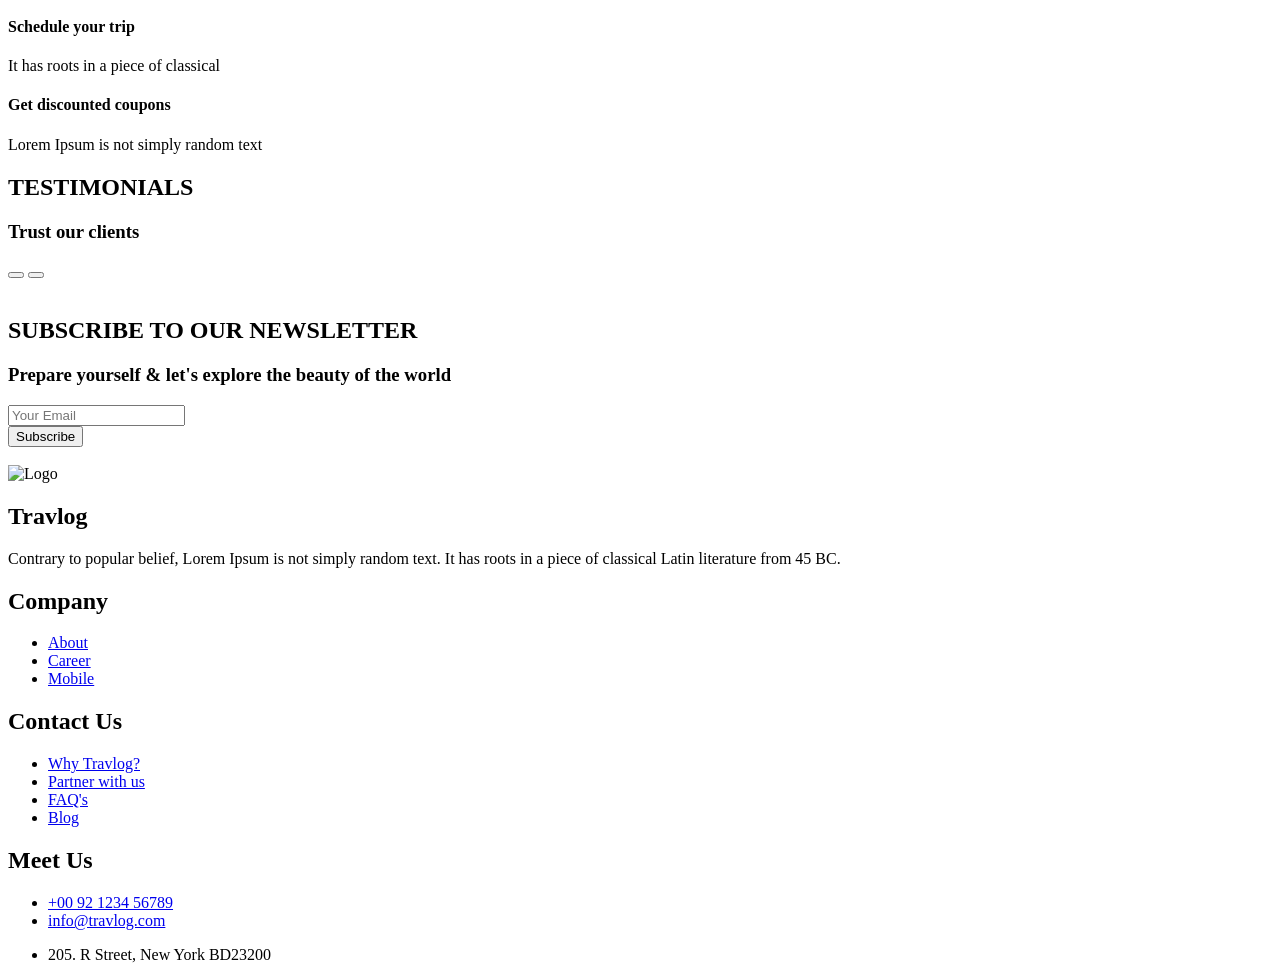
==== commit ea1c1418: "[RS_A1_09]: sticky header and line-clamp adjustment." ====
--- a/index.html
+++ b/index.html
@@ -13,11 +13,15 @@
     </head>
 
     <body>
-        <div class="main-container">
+        <div class="outer-container">
             <!-- Header Section -->
-            <section class="header_container">
-                <a class="logo_container" href="#hero">
-                    <img class="logo" src="/assets/img/logo.png" alt="Logo" />
+            <section class="header">
+                <a class="header__logo-container" href="#hero">
+                    <img
+                        class="header__logo"
+                        src="/assets/img/logo.png"
+                        alt="Logo"
+                    />
                 </a>
                 <nav class="navbar">
                     <i
@@ -27,589 +31,633 @@
                         aria-label="Toggle navigation menu"
                         tabindex="0"
                     ></i>
-                    <ul class="nav_item_container">
+                    <ul class="navbar__item-container">
                         <li
                             id="cross-btn"
-                            class="cross nav__item"
+                            class="cross navbar__item"
                             type="button"
                             tabindex="0"
                         >
                             x
                         </li>
-                        <li><a href="#hero" class="nav__item">Home</a></li>
+                        <li><a href="#hero" class="navbar__item">Home</a></li>
                         <li>
-                            <a href="#services" class="nav__item">Discover</a>
+                            <a href="#services" class="navbar__item"
+                                >Discover</a
+                            >
                         </li>
                         <li>
-                            <a href="#key-feature" class="nav__item"
+                            <a href="#key-feature" class="navbar__item"
                                 >Special Deals</a
                             >
                         </li>
-                        <li><a href="#footer" class="nav__item">Contact</a></li>
+                        <li>
+                            <a href="#footer" class="navbar__item">Contact</a>
+                        </li>
                     </ul>
                 </nav>
-                <div class="login_signup_container">
-                    <button class="nav__btn">Log In</button>
-                    <button class="signup nav__btn">Sign Up</button>
-                </div>
-            </section>
-
-            <!-- Hero Section -->
-            <section id="hero" class="hero">
-                <div class="hero__img-container">
-                    <img
-                        class="hero__img"
-                        src="/assets/img/hero.png"
-                        alt="Hero-img"
-                    />
-                </div>
-                <div class="hero__desc-container">
-                    <button
-                        class="hero__button hero__button--explore"
-                        aria-label="Explore the world"
-                    >
-                        <span>Explore the world!</span>
-                        <i class="icon icon--bag" aria-hidden="true"></i>
-                    </button>
-                    <div class="hero__desc">
-                        <h1
-                            class="heading heading--xl hero__heading hero__heading--h1 line-clamp"
-                        >
-                            Travel
-                            <span class="heading heading--pink"
-                                >top destination</span
-                            >
-                            of the world
-                        </h1>
-                        <p
-                            class="text text--sm text--gray hero__heading hero__heading--p line-clamp"
-                        >
-                            We always make our customer happy by providing
-                            <span class="text hero__heading--span"
-                                >as many choices as possible</span
-                            >
-                        </p>
-                    </div>
-                    <div class="hero__button-container">
-                        <button class="btn btn--primary">Get Started</button>
-                        <button
-                            id="watch"
-                            class="hero__button hero__button--watch btn btn--secondary"
-                        >
-                            <i class="icon icon--play" aria-hidden="true"></i>
-                            <span class="link">Watch Demo</span>
-                        </button>
-                    </div>
-                </div>
-                <div>
-                    <img
-                        class="hero__arrow-img"
-                        src="/assets/img/arrow.png"
-                        alt="arrow"
-                        aria-hidden="true"
-                    />
+                <div class="navbar__btn-container">
+                    <button class="navbar__btn">Log In</button>
+                    <button class="signup navbar__btn">Sign Up</button>
                 </div>
             </section>
             <div class="wrapper" aria-hidden="true">
                 <div class="ellipse ellipse--primary ellipse--orange"></div>
             </div>
-
-            <!-- Partner Section -->
-            <section class="partner">
-                <div class="partner__container">
+            <div class="main-container">
+                <!-- Hero Section -->
+                <section id="hero" class="hero">
+                    <div class="hero__img-container">
+                        <img
+                            class="hero__img"
+                            src="/assets/img/hero.png"
+                            alt="Hero-img"
+                        />
+                    </div>
+                    <div class="hero__desc-container">
+                        <button
+                            class="hero__button hero__button--explore"
+                            aria-label="Explore the world"
+                        >
+                            <span>Explore the world!</span>
+                            <i class="icon icon--bag" aria-hidden="true"></i>
+                        </button>
+                        <div class="hero__desc">
+                            <h1
+                                class="heading heading--xl hero__heading hero__heading--h1 line-clamp"
+                            >
+                                Travel
+                                <span class="heading heading--pink"
+                                    >top destination</span
+                                >
+                                of the world
+                            </h1>
+                            <p
+                                class="text text--sm text--gray hero__heading hero__heading--p line-clamp"
+                            >
+                                We always make our customer happy by providing
+                                <span class="text hero__heading--span"
+                                    >as many choices as possible</span
+                                >
+                            </p>
+                        </div>
+                        <div class="hero__button-container">
+                            <button class="btn btn--primary hero__button">
+                                Get Started
+                            </button>
+                            <button
+                                id="watch"
+                                class="hero__button hero__button--watch btn btn--secondary"
+                            >
+                                <i
+                                    class="icon icon--play"
+                                    aria-hidden="true"
+                                ></i>
+                                <span class="link">Watch Demo</span>
+                            </button>
+                        </div>
+                    </div>
                     <div>
                         <img
-                            class="partner__img"
-                            src="/assets/img/partner1.png"
-                            alt="partner1"
+                            class="hero__arrow-img"
+                            src="/assets/img/arrow.png"
+                            alt="arrow"
+                            aria-hidden="true"
                         />
                     </div>
-                    <div>
-                        <img
-                            class="partner__img"
-                            src="/assets/img/partner2.png"
-                            alt="partner2"
-                        />
-                    </div>
-                    <div>
-                        <img
-                            class="partner__img"
-                            src="/assets/img/partner3.png"
-                            alt="partner3"
-                        />
-                    </div>
+                </section>
+
+                <!-- Partner Section -->
+                <section class="partner">
+                    <div class="partner__container">
+                        <div>
+                            <img
+                                class="partner__img"
+                                src="/assets/img/partner1.png"
+                                alt="partner1"
+                            />
+                        </div>
+                        <div>
+                            <img
+                                class="partner__img"
+                                src="/assets/img/partner2.png"
+                                alt="partner2"
+                            />
+                        </div>
+                        <div>
+                            <img
+                                class="partner__img"
+                                src="/assets/img/partner3.png"
+                                alt="partner3"
+                            />
+                        </div>
+                    </div>
+                    <div class="partner__container">
+                        <div>
+                            <img
+                                class="partner__img"
+                                src="/assets/img/partner4.png"
+                                alt="partner4"
+                            />
+                        </div>
+                        <div>
+                            <img
+                                class="partner__img"
+                                src="/assets/img/partner5.png"
+                                alt="partner5"
+                            />
+                        </div>
+                    </div>
+                </section>
+                <div class="wrapper" aria-hidden="true">
+                    <div
+                        class="ellipse ellipse--secondary ellipse--yellow"
+                    ></div>
                 </div>
-                <div class="partner__container">
-                    <div>
-                        <img
-                            class="partner__img"
-                            src="/assets/img/partner4.png"
-                            alt="partner4"
-                        />
-                    </div>
-                    <div>
-                        <img
-                            class="partner__img"
-                            src="/assets/img/partner5.png"
-                            alt="partner5"
-                        />
-                    </div>
-                </div>
-            </section>
-            <div class="wrapper" aria-hidden="true">
-                <div class="ellipse ellipse--secondary ellipse--yellow"></div>
-            </div>
-
-            <!-- Services Section -->
-            <section id="services" class="services">
-                <div class="services__heading-container">
-                    <h2
-                        class="heading heading--sm heading--pink services__heading line-clamp"
-                    >
-                        SERVICES
-                    </h2>
-                    <h3
-                        class="heading heading--lg services__heading services__heading--h3 line-clamp"
-                    >
-                        Our top value categories for you
-                    </h3>
-                </div>
-                <div class="services__card-container">
-                    <div class="card services__card">
-                        <img
-                            class="services__img"
-                            src="/assets/img/destination.png"
-                            alt="destination"
-                        />
-                        <h4
-                            class="heading heading--md services__card-heading line-clamp"
-                        >
-                            Best Tour Guide
-                        </h4>
-                        <p
-                            class="text text--md text--gray text--center line-clamp"
-                        >
-                            What looked like a small patch of purple grass,
-                            above five feet.
-                        </p>
-                    </div>
-                    <div class="card services__card">
-                        <img
-                            class="services__img"
-                            src="/assets/img/booking.png"
-                            alt="booking"
-                        />
-                        <h4
-                            class="heading heading--md services__card-heading line-clamp"
-                        >
-                            Easy Booking
-                        </h4>
-                        <p
-                            class="text text--md text--gray text--center line-clamp"
-                        >
-                            Square, was moving across the sand in their
-                            direction.
-                        </p>
-                    </div>
-                    <div class="card services__card services__card--extra">
-                        <img
-                            class="services__img"
-                            src="/assets/img/cloudy.png"
-                            alt="cloudy"
-                        />
-                        <h4
-                            class="heading heading--md services__card-heading line-clamp"
-                        >
-                            Weather Forecast
-                        </h4>
-                        <p
-                            class="text text--md text--gray text--center line-clamp"
-                        >
-                            What looked like a small patch of purple grass,
-                            above five feet.
-                        </p>
-                    </div>
-                </div>
-            </section>
-
-            <!-- Travel Point Section -->
-            <section class="travel">
-                <div class="travel__img-container">
-                    <img
-                        class="travel__img"
-                        src="/assets/img/travel_point.png"
-                        alt="travel point"
-                    />
-                </div>
-                <div class="travel__desc">
-                    <div class="travel__heading-container">
+
+                <!-- Services Section -->
+                <section id="services" class="services">
+                    <div class="services__heading-container">
                         <h2
-                            class="heading heading--sm heading--pink travel__heading line-clamp"
-                        >
-                            TRAVEL POINT
+                            class="heading heading--sm heading--pink services__heading line-clamp"
+                        >
+                            SERVICES
                         </h2>
                         <h3
-                            class="heading heading--lg travel__heading travel__heading--h3 line-clamp"
-                        >
-                            We helping you find your dream location
+                            class="heading heading--lg services__heading services__heading--h3 line-clamp"
+                        >
+                            Our top value categories for you
                         </h3>
+                    </div>
+                    <div class="services__card-container">
+                        <div class="card services__card">
+                            <img
+                                class="services__img"
+                                src="/assets/img/destination.png"
+                                alt="destination"
+                            />
+                            <div class="services__card-desc">
+                                <h4
+                                    class="heading heading--md services__card-heading line-clamp"
+                                >
+                                    Best Tour Guide
+                                </h4>
+                                <p
+                                    class="text text--md text--gray text--center line-clamp"
+                                >
+                                    What looked like a small patch of purple
+                                    grass, above five feet.
+                                </p>
+                            </div>
+                        </div>
+                        <div class="card services__card">
+                            <img
+                                class="services__img"
+                                src="/assets/img/booking.png"
+                                alt="booking"
+                            />
+                            <div class="services__card-desc">
+                                <h4
+                                    class="heading heading--md services__card-heading line-clamp"
+                                >
+                                    Easy Booking
+                                </h4>
+                                <p
+                                    class="text text--md text--gray text--center line-clamp"
+                                >
+                                    Square, was moving across the sand in their
+                                    direction.
+                                </p>
+                            </div>
+                        </div>
+                        <div class="card services__card services__card--extra">
+                            <img
+                                class="services__img"
+                                src="/assets/img/cloudy.png"
+                                alt="cloudy"
+                            />
+                            <div class="services__card-desc">
+                                <h4
+                                    class="heading heading--md services__card-heading line-clamp"
+                                >
+                                    Weather Forecast
+                                </h4>
+                                <p
+                                    class="text text--md text--gray text--center line-clamp"
+                                >
+                                    What looked like a small patch of purple
+                                    grass, above five feet.
+                                </p>
+                            </div>
+                        </div>
+                    </div>
+                </section>
+
+                <!-- Travel Point Section -->
+                <section class="travel">
+                    <div class="travel__img-container">
+                        <img
+                            class="travel__img travel__img--main"
+                            src="/assets/img/travel_point.png"
+                            alt="travel point"
+                        />
+                    </div>
+                    <div class="travel__desc">
+                        <div class="travel__heading-container">
+                            <h2
+                                class="heading heading--sm heading--pink travel__heading line-clamp"
+                            >
+                                TRAVEL POINT
+                            </h2>
+                            <h3
+                                class="heading heading--lg travel__heading travel__heading--h3 line-clamp"
+                            >
+                                We helping you find your dream location
+                            </h3>
+                            <p
+                                class="text text--sm text--gray text--center travel__heading line-clamp"
+                            >
+                                Contrary to popular belief, Lorem Ipsum is not
+                                simply random text. It has roots in a piece of
+                                classical Latin literature from 45 BC.
+                            </p>
+                        </div>
+                        <div class="travel__card-container">
+                            <div class="card travel__card">
+                                <h4 class="travel__card-heading">500+</h4>
+                                <p class="text text--md">Holiday Package</p>
+                            </div>
+                            <div class="card travel__card">
+                                <h4 class="travel__card-heading">100</h4>
+                                <p class="text text--md">Luxury Hotel</p>
+                            </div>
+                            <div class="card travel__card">
+                                <h4 class="travel__card-heading">7</h4>
+                                <p class="text text--md">Premium Airlines</p>
+                            </div>
+                            <div class="card travel__card">
+                                <h4 class="travel__card-heading">2k+</h4>
+                                <p class="text text--md">Happy Customer</p>
+                            </div>
+                        </div>
+                        <img
+                            class="travel__img travel__img--abs"
+                            src="/assets/img/travel_point_2.png"
+                            alt="travel coupon design"
+                        />
+                    </div>
+                </section>
+
+                <!-- Key Features Section -->
+                <section id="key-feature" class="key-feature">
+                    <div class="key-feature__img-container">
+                        <img
+                            class="key-feature__img"
+                            src="/assets/img/key_feature_background.png"
+                            alt="Key features background illustration"
+                        />
+                    </div>
+                    <div class="key-feature__desc">
+                        <div class="key-feature__heading-container">
+                            <h2
+                                class="heading heading--sm heading--pink key-feature__heading line-clamp"
+                            >
+                                KEY FEATURES
+                            </h2>
+                            <h3
+                                class="heading heading--lg key-feature__heading key-feature__heading--h3 line-clamp"
+                            >
+                                We offer best services
+                            </h3>
+                            <p
+                                class="text text--sm text--gray text--center key-feature__heading line-clamp"
+                            >
+                                Contrary to popular belief, Lorem Ipsum is not
+                                simply random text. It has roots in a piece of
+                                classical Latin literature
+                                <span class="text key-feature__heading--span"
+                                    >from 45 BC.</span
+                                >
+                            </p>
+                        </div>
+                        <div class="key-feature__card-container">
+                            <div class="card key-feature__card">
+                                <div
+                                    class="key-feature__icon-container key-feature__icon-container--orange"
+                                >
+                                    <i class="icon icon--location"></i>
+                                </div>
+                                <div class="key-feature__card-desc">
+                                    <h4
+                                        class="heading heading--md key-feature__card-text key-feature__card-text--h4 line-clamp"
+                                    >
+                                        We offer best services
+                                    </h4>
+                                    <p
+                                        class="text text--md text--gray key-feature__card-text line-clamp"
+                                    >
+                                        Lorem Ipsum is not simply random text
+                                    </p>
+                                </div>
+                            </div>
+                            <div class="card key-feature__card">
+                                <div
+                                    class="key-feature__icon-container key-feature__icon-container--yellow"
+                                >
+                                    <i class="icon icon--calendar"></i>
+                                </div>
+                                <div class="key-feature__card-desc">
+                                    <h4
+                                        class="heading heading--md key-feature__card-text key-feature__card-text--h4 line-clamp"
+                                    >
+                                        Schedule your trip
+                                    </h4>
+                                    <p
+                                        class="text text--md text--gray key-feature__card-text line-clamp"
+                                    >
+                                        It has roots in a piece of classical
+                                    </p>
+                                </div>
+                            </div>
+                            <div class="card key-feature__card">
+                                <div
+                                    class="key-feature__icon-container key-feature__icon-container--pink"
+                                >
+                                    <i class="icon icon--coupon"></i>
+                                </div>
+                                <div class="key-feature__card-desc">
+                                    <h4
+                                        class="heading heading--md key-feature__card-text key-feature__card-text--h4 line-clamp"
+                                    >
+                                        Get discounted coupons
+                                    </h4>
+                                    <p
+                                        class="text text--md text--gray key-feature__card-text line-clamp"
+                                    >
+                                        Lorem Ipsum is not simply random text
+                                    </p>
+                                </div>
+                            </div>
+                        </div>
+                    </div>
+                </section>
+
+                <!-- Testimonial Section -->
+                <section class="testimonial">
+                    <div class="testimonial__background"></div>
+                    <div class="testimonial__heading-container">
+                        <h2
+                            class="heading heading--sm heading--pink testimonial__heading--h2 line-clamp"
+                        >
+                            TESTIMONIALS
+                        </h2>
+                        <h3
+                            class="heading heading--lg testimonial__heading line-clamp"
+                        >
+                            Trust our clients
+                        </h3>
+                    </div>
+                    <div class="glide">
+                        <div class="glide__track" data-glide-el="track">
+                            <ul
+                                id="carousel-container"
+                                class="glide__slides"
+                            ></ul>
+                        </div>
+                        <div
+                            id="bullet-container"
+                            class="glide__bullets glide__bullet-container"
+                            data-glide-el="controls[nav]"
+                        ></div>
+                        <div
+                            class="glide__arrows glide__arrow-container"
+                            data-glide-el="controls"
+                        >
+                            <button
+                                class="glide__arrow glide__arrow--left btn btn--secondary"
+                                data-glide-dir="<"
+                                aria-label="carousel left arrow"
+                            >
+                                <i class="icon icon--arrow-left"></i>
+                            </button>
+                            <button
+                                class="glide__arrow glide__arrow--right btn btn--primary"
+                                data-glide-dir=">"
+                                aria-label="carousel left arrow"
+                            >
+                                <i class="icon icon--arrow-right"></i>
+                            </button>
+                        </div>
+                    </div>
+                </section>
+
+                <!-- News Letter Section -->
+                <section class="newsletter">
+                    <img
+                        class="newsletter__img"
+                        src="/assets/img/newsletter_design.png"
+                        alt=""
+                        aria-hidden="true"
+                    />
+                    <div class="newsletter__heading-container">
+                        <h2
+                            class="heading heading--sm heading--pink line-clamp"
+                        >
+                            SUBSCRIBE TO OUR NEWSLETTER
+                        </h2>
+                        <h3
+                            class="heading heading--lg newsletter__heading line-clamp"
+                        >
+                            Prepare yourself & let's explore the beauty of the
+                            world
+                        </h3>
+                    </div>
+                    <form class="newsletter__desc">
+                        <div class="newsletter__input-container">
+                            <i class="icon icon--mail"></i>
+                            <input
+                                class="newsletter__input"
+                                type="email"
+                                placeholder="Your Email"
+                                required
+                            />
+                        </div>
+                        <button
+                            class="btn btn--primary newsletter__button"
+                            type="submit"
+                        >
+                            Subscribe
+                        </button>
+                    </form>
+                    <img
+                        class="newsletter__img newsletter__img--waves"
+                        src="/assets/img/subscribe_design.png"
+                        alt=""
+                        aria-hidden="true"
+                    />
+                </section>
+
+                <!-- Footer Section -->
+                <section id="footer" class="footer">
+                    <div class="footer__heading-container">
+                        <div class="footer__img-container">
+                            <img
+                                class="footer__img"
+                                src="/assets/img/logo.png"
+                                alt="Logo"
+                            />
+                            <h1 class="footer__heading">Travlog</h1>
+                        </div>
                         <p
-                            class="text text--sm text--gray text--center travel__heading line-clamp"
+                            class="footer__heading footer__heading--p line-clamp"
                         >
                             Contrary to popular belief, Lorem Ipsum is not
                             simply random text. It has roots in a piece of
                             classical Latin literature from 45 BC.
                         </p>
-                    </div>
-                    <div class="travel__card-container">
-                        <div class="card travel__card">
-                            <h4 class="travel__card-heading">500+</h4>
-                            <p class="text text--md">Holiday Package</p>
-                        </div>
-                        <div class="card travel__card">
-                            <h4 class="travel__card-heading">100</h4>
-                            <p class="text text--md">Luxury Hotel</p>
-                        </div>
-                        <div class="card travel__card">
-                            <h4 class="travel__card-heading">7</h4>
-                            <p class="text text--md">Premium Airlines</p>
-                        </div>
-                        <div class="card travel__card">
-                            <h4 class="travel__card-heading">2k+</h4>
-                            <p class="text text--md">Happy Customer</p>
-                        </div>
-                    </div>
-                    <img
-                        class="travel__img travel__img--abs"
-                        src="/assets/img/travel_point_2.png"
-                        alt="travel coupon design"
-                    />
-                </div>
-            </section>
-
-            <!-- Key Features Section -->
-            <section id="key-feature" class="key-feature">
-                <div class="key-feature__img-container">
-                    <img
-                        class="key-feature__img"
-                        src="/assets/img/key_feature_background.png"
-                        alt="Key features background illustration"
-                    />
-                </div>
-                <div class="key-feature__desc">
-                    <div class="key-feature__heading-container">
-                        <h2
-                            class="heading heading--sm heading--pink key-feature__heading line-clamp"
-                        >
-                            KEY FEATURES
-                        </h2>
-                        <h3
-                            class="heading heading--lg key-feature__heading key-feature__heading--h3 line-clamp"
-                        >
-                            We offer best services
-                        </h3>
-                        <p
-                            class="text text--sm text--gray text--center key-feature__heading line-clamp"
-                        >
-                            Contrary to popular belief, Lorem Ipsum is not
-                            simply random text. It has roots in a piece of
-                            classical Latin literature
-                            <span class="text key-feature__heading--span"
-                                >from 45 BC.</span
-                            >
-                        </p>
-                    </div>
-                    <div class="key-feature__card-container">
-                        <div class="card key-feature__card">
-                            <div
-                                class="key-feature__icon-container key-feature__icon-container--orange"
-                            >
-                                <i class="icon icon--location"></i>
-                            </div>
-                            <div class="key-feature__card-desc">
-                                <h4
-                                    class="heading heading--md key-feature__card-text key-feature__card-text--h4 line-clamp"
-                                >
-                                    We offer best services
-                                </h4>
-                                <p
-                                    class="text text--md text--gray key-feature__card-text line-clamp"
-                                >
-                                    Lorem Ipsum is not simply random text
-                                </p>
-                            </div>
-                        </div>
-                        <div class="card key-feature__card">
-                            <div
-                                class="key-feature__icon-container key-feature__icon-container--yellow"
-                            >
-                                <i class="icon icon--calendar"></i>
-                            </div>
-                            <div class="key-feature__card-desc">
-                                <h4
-                                    class="heading heading--md key-feature__card-text key-feature__card-text--h4 line-clamp"
-                                >
-                                    Schedule your trip
-                                </h4>
-                                <p
-                                    class="text text--md text--gray key-feature__card-text line-clamp"
-                                >
-                                    It has roots in a piece of classical
-                                </p>
-                            </div>
-                        </div>
-                        <div class="card key-feature__card">
-                            <div
-                                class="key-feature__icon-container key-feature__icon-container--pink"
-                            >
-                                <i class="icon icon--coupon"></i>
-                            </div>
-                            <div class="key-feature__card-desc">
-                                <h4
-                                    class="heading heading--md key-feature__card-text key-feature__card-text--h4 line-clamp"
-                                >
-                                    Get discounted coupons
-                                </h4>
-                                <p
-                                    class="text text--md text--gray key-feature__card-text line-clamp"
-                                >
-                                    Lorem Ipsum is not simply random text
-                                </p>
-                            </div>
-                        </div>
-                    </div>
-                </div>
-            </section>
-
-            <!-- Testimonial Section -->
-            <section class="testimonial">
-                <div class="testimonial__heading-container">
-                    <h2
-                        class="heading heading--sm heading--pink testimonial__heading--h2 line-clamp"
-                    >
-                        TESTIMONIALS
-                    </h2>
-                    <h3
-                        class="heading heading--lg testimonial__heading line-clamp"
-                    >
-                        Trust our clients
-                    </h3>
-                </div>
-                <div class="glide">
-                    <div class="glide__track" data-glide-el="track">
-                        <ul id="carousel-container" class="glide__slides"></ul>
-                    </div>
-                    <div
-                        id="bullet-container"
-                        class="glide__bullets glide__bullet-container"
-                        data-glide-el="controls[nav]"
-                    ></div>
-                    <div
-                        class="glide__arrows glide__arrow-container"
-                        data-glide-el="controls"
-                    >
-                        <button
-                            class="glide__arrow glide__arrow--left btn btn--secondary"
-                            data-glide-dir="<"
-                            aria-label="carousel left arrow"
-                        >
-                            <i class="icon icon--arrow-left"></i>
-                        </button>
-                        <button
-                            class="glide__arrow glide__arrow--right btn btn--primary"
-                            data-glide-dir=">"
-                            aria-label="carousel left arrow"
-                        >
-                            <i class="icon icon--arrow-right"></i>
-                        </button>
-                    </div>
-                </div>
-            </section>
-
-            <!-- News Letter Section -->
-            <section class="newsletter">
-                <img
-                    class="newsletter__img"
-                    src="/assets/img/newsletter_design.png"
-                    alt=""
-                    aria-hidden="true"
-                />
-                <div class="newsletter__heading-container">
-                    <h2 class="heading heading--sm heading--pink line-clamp">
-                        SUBSCRIBE TO OUR NEWSLETTER
-                    </h2>
-                    <h3
-                        class="heading heading--lg newsletter__heading line-clamp"
-                    >
-                        Prepare yourself & let's explore the beauty of the world
-                    </h3>
-                </div>
-                <form class="newsletter__desc">
-                    <div class="newsletter__input-container">
-                        <i class="icon icon--mail"></i>
-                        <input
-                            class="newsletter__input"
-                            type="email"
-                            placeholder="Your Email"
-                            required
-                        />
-                    </div>
-                    <button
-                        class="btn btn--primary newsletter__button"
-                        type="submit"
-                    >
-                        Subscribe
-                    </button>
-                </form>
-                <img
-                    class="newsletter__img newsletter__img--waves"
-                    src="/assets/img/subscribe_design.png"
-                    alt=""
-                    aria-hidden="true"
-                />
-            </section>
-
-            <!-- Footer Section -->
-            <section id="footer" class="footer">
-                <div class="footer__heading-container">
-                    <div class="footer__img-container">
-                        <img
-                            class="footer__img"
-                            src="/assets/img/logo.png"
-                            alt="Logo"
-                        />
-                        <h1 class="footer__heading">Travlog</h1>
-                    </div>
-                    <p class="footer__heading footer__heading--p line-clamp">
-                        Contrary to popular belief, Lorem Ipsum is not simply
-                        random text. It has roots in a piece of classical Latin
-                        literature from 45 BC.
-                    </p>
-                    <div class="footer__icon-container">
-                        <a
-                            href="https://facebook.com"
-                            target="_blank"
-                            rel="noopener noreferrer"
-                            class="footer__icon-wrapper footer__icon-wrapper--facebook"
-                            aria-label="icon facebook"
-                        >
-                            <i class="icon icon--facebook"></i>
-                        </a>
-                        <a
-                            href="https://x.com"
-                            target="_blank"
-                            rel="noopener noreferrer"
-                            class="footer__icon-wrapper"
-                            aria-label="icon twitter"
-                        >
-                            <i class="icon icon--twitter"></i>
-                        </a>
-                        <a
-                            href="https://instagram.com"
-                            target="_blank"
-                            rel="noopener noreferrer"
-                            class="footer__icon-wrapper"
-                            aria-label="icon instagram"
-                        >
-                            <i class="icon icon--instagram"></i>
-                        </a>
-                    </div>
-                </div>
-                <div class="footer__desc-container">
-                    <div class="list">
-                        <div class="list__heading-container">
-                            <h2 class="list__heading">Company</h2>
-                            <button
-                                class="icon icon--arrow-circle list__icon"
-                                data-target="list-1"
-                            ></button>
-                        </div>
-                        <ul
-                            id="list-1"
-                            class="list__item-container list__item-container--hidden"
-                        >
-                            <li class="text text--sm text--gray list__item">
-                                <a class="list__item-link" href="#">About</a>
-                            </li>
-                            <li class="text text--sm text--gray list__item">
-                                <a class="list__item-link" href="#">Career</a>
-                            </li>
-                            <li class="text text--sm text--gray list__item">
-                                <a class="list__item-link" href="#">Mobile</a>
-                            </li>
-                        </ul>
-                    </div>
-                    <div class="list">
-                        <div class="list__heading-container">
-                            <h2 class="list__heading">
-                                Contact
-                                <span class="list__heading--span">Us</span>
-                            </h2>
-                            <button
-                                class="icon icon--arrow-circle list__icon"
-                                data-target="list-2"
-                            ></button>
-                        </div>
-                        <ul
-                            id="list-2"
-                            class="list__item-container list__item-container--hidden"
-                        >
-                            <li class="text text--sm text--gray list__item">
-                                <a class="list__item-link" href="#"
-                                    >Why Travlog?</a
-                                >
-                            </li>
-                            <li class="text text--sm text--gray list__item">
-                                <a class="list__item-link" href="#"
-                                    >Partner with us</a
-                                >
-                            </li>
-                            <li class="text text--sm text--gray list__item">
-                                <a class="list__item-link" href="#">FAQ's</a>
-                            </li>
-                            <li class="text text--sm text--gray list__item">
-                                <a class="list__item-link" href="#">Blog</a>
-                            </li>
-                        </ul>
-                    </div>
-                    <div class="list">
-                        <div class="list__heading-container">
-                            <h2 class="list__heading">Meet Us</h2>
-                            <button
-                                class="icon icon--arrow-circle list__icon"
-                                data-target="list-3"
-                            ></button>
-                        </div>
-                        <ul
-                            id="list-3"
-                            class="list__item-container list__item-container--hidden"
-                        >
-                            <li class="text text--sm text--gray list__item">
-                                <a
-                                    class="list__item-link"
-                                    href="tel:+0092123456789"
-                                    >+00 92 1234 56789</a
-                                >
-                            </li>
-                            <li class="text text--sm text--gray list__item">
-                                <a
-                                    class="list__item-link"
-                                    href="mailto:info@travlog.com"
-                                    >info@travlog.com</a
-                                >
-                            </li>
-                            <li class="text text--sm text--gray list__item">
-                                <p class="list__item-link">
-                                    205. R Street, New York
-                                    <span class="list__item-link--span"
-                                        >BD23200</span
-                                    >
-                                </p>
-                            </li>
-                        </ul>
-                    </div>
-                </div>
-            </section>
+                        <div class="footer__icon-container">
+                            <a
+                                href="https://facebook.com"
+                                target="_blank"
+                                rel="noopener noreferrer"
+                                class="footer__icon-wrapper footer__icon-wrapper--facebook"
+                                aria-label="icon facebook"
+                            >
+                                <i class="icon icon--facebook"></i>
+                            </a>
+                            <a
+                                href="https://x.com"
+                                target="_blank"
+                                rel="noopener noreferrer"
+                                class="footer__icon-wrapper"
+                                aria-label="icon twitter"
+                            >
+                                <i class="icon icon--twitter"></i>
+                            </a>
+                            <a
+                                href="https://instagram.com"
+                                target="_blank"
+                                rel="noopener noreferrer"
+                                class="footer__icon-wrapper"
+                                aria-label="icon instagram"
+                            >
+                                <i class="icon icon--instagram"></i>
+                            </a>
+                        </div>
+                    </div>
+                    <div class="footer__desc-container">
+                        <div class="list">
+                            <div class="list__heading-container">
+                                <h2 class="list__heading">Company</h2>
+                                <i
+                                    class="icon icon--arrow-circle list__icon"
+                                    data-target="list-1"
+                                    role="button"
+                                    tabindex="0"
+                                    aria-label="Toggle footer items"
+                                ></i>
+                            </div>
+                            <ul
+                                id="list-1"
+                                class="list__item-container list__item-container--hidden"
+                            >
+                                <li class="text text--sm text--gray list__item">
+                                    <a class="list__item-link" href="#"
+                                        >About</a
+                                    >
+                                </li>
+                                <li class="text text--sm text--gray list__item">
+                                    <a class="list__item-link" href="#"
+                                        >Career</a
+                                    >
+                                </li>
+                                <li class="text text--sm text--gray list__item">
+                                    <a class="list__item-link" href="#"
+                                        >Mobile</a
+                                    >
+                                </li>
+                            </ul>
+                        </div>
+                        <div class="list">
+                            <div class="list__heading-container">
+                                <h2 class="list__heading">
+                                    Contact
+                                    <span class="list__heading--span">Us</span>
+                                </h2>
+                                <i
+                                    class="icon icon--arrow-circle list__icon"
+                                    data-target="list-2"
+                                    role="button"
+                                    tabindex="0"
+                                    aria-label="Toggle footer items"
+                                ></i>
+                            </div>
+                            <ul
+                                id="list-2"
+                                class="list__item-container list__item-container--hidden"
+                            >
+                                <li class="text text--sm text--gray list__item">
+                                    <a class="list__item-link" href="#"
+                                        >Why Travlog?</a
+                                    >
+                                </li>
+                                <li class="text text--sm text--gray list__item">
+                                    <a class="list__item-link" href="#"
+                                        >Partner with us</a
+                                    >
+                                </li>
+                                <li class="text text--sm text--gray list__item">
+                                    <a class="list__item-link" href="#"
+                                        >FAQ's</a
+                                    >
+                                </li>
+                                <li class="text text--sm text--gray list__item">
+                                    <a class="list__item-link" href="#">Blog</a>
+                                </li>
+                            </ul>
+                        </div>
+                        <div class="list">
+                            <div class="list__heading-container">
+                                <h2 class="list__heading">Meet Us</h2>
+                                <i
+                                    class="icon icon--arrow-circle list__icon"
+                                    data-target="list-3"
+                                    role="button"
+                                    tabindex="0"
+                                    aria-label="Toggle footer items"
+                                ></i>
+                            </div>
+                            <ul
+                                id="list-3"
+                                class="list__item-container list__item-container--hidden"
+                            >
+                                <li class="text text--sm text--gray list__item">
+                                    <a
+                                        class="list__item-link"
+                                        href="tel:+0092123456789"
+                                        >+00 92 1234 56789</a
+                                    >
+                                </li>
+                                <li class="text text--sm text--gray list__item">
+                                    <a
+                                        class="list__item-link"
+                                        href="mailto:info@travlog.com"
+                                        >info@travlog.com</a
+                                    >
+                                </li>
+                                <li class="text text--sm text--gray list__item">
+                                    <p class="list__item-link">
+                                        205. R Street, New York
+                                        <span class="list__item-link--span"
+                                            >BD23200</span
+                                        >
+                                    </p>
+                                </li>
+                            </ul>
+                        </div>
+                    </div>
+                </section>
+            </div>
         </div>
 
         <script type="module" src="src/script/index.js"></script>
